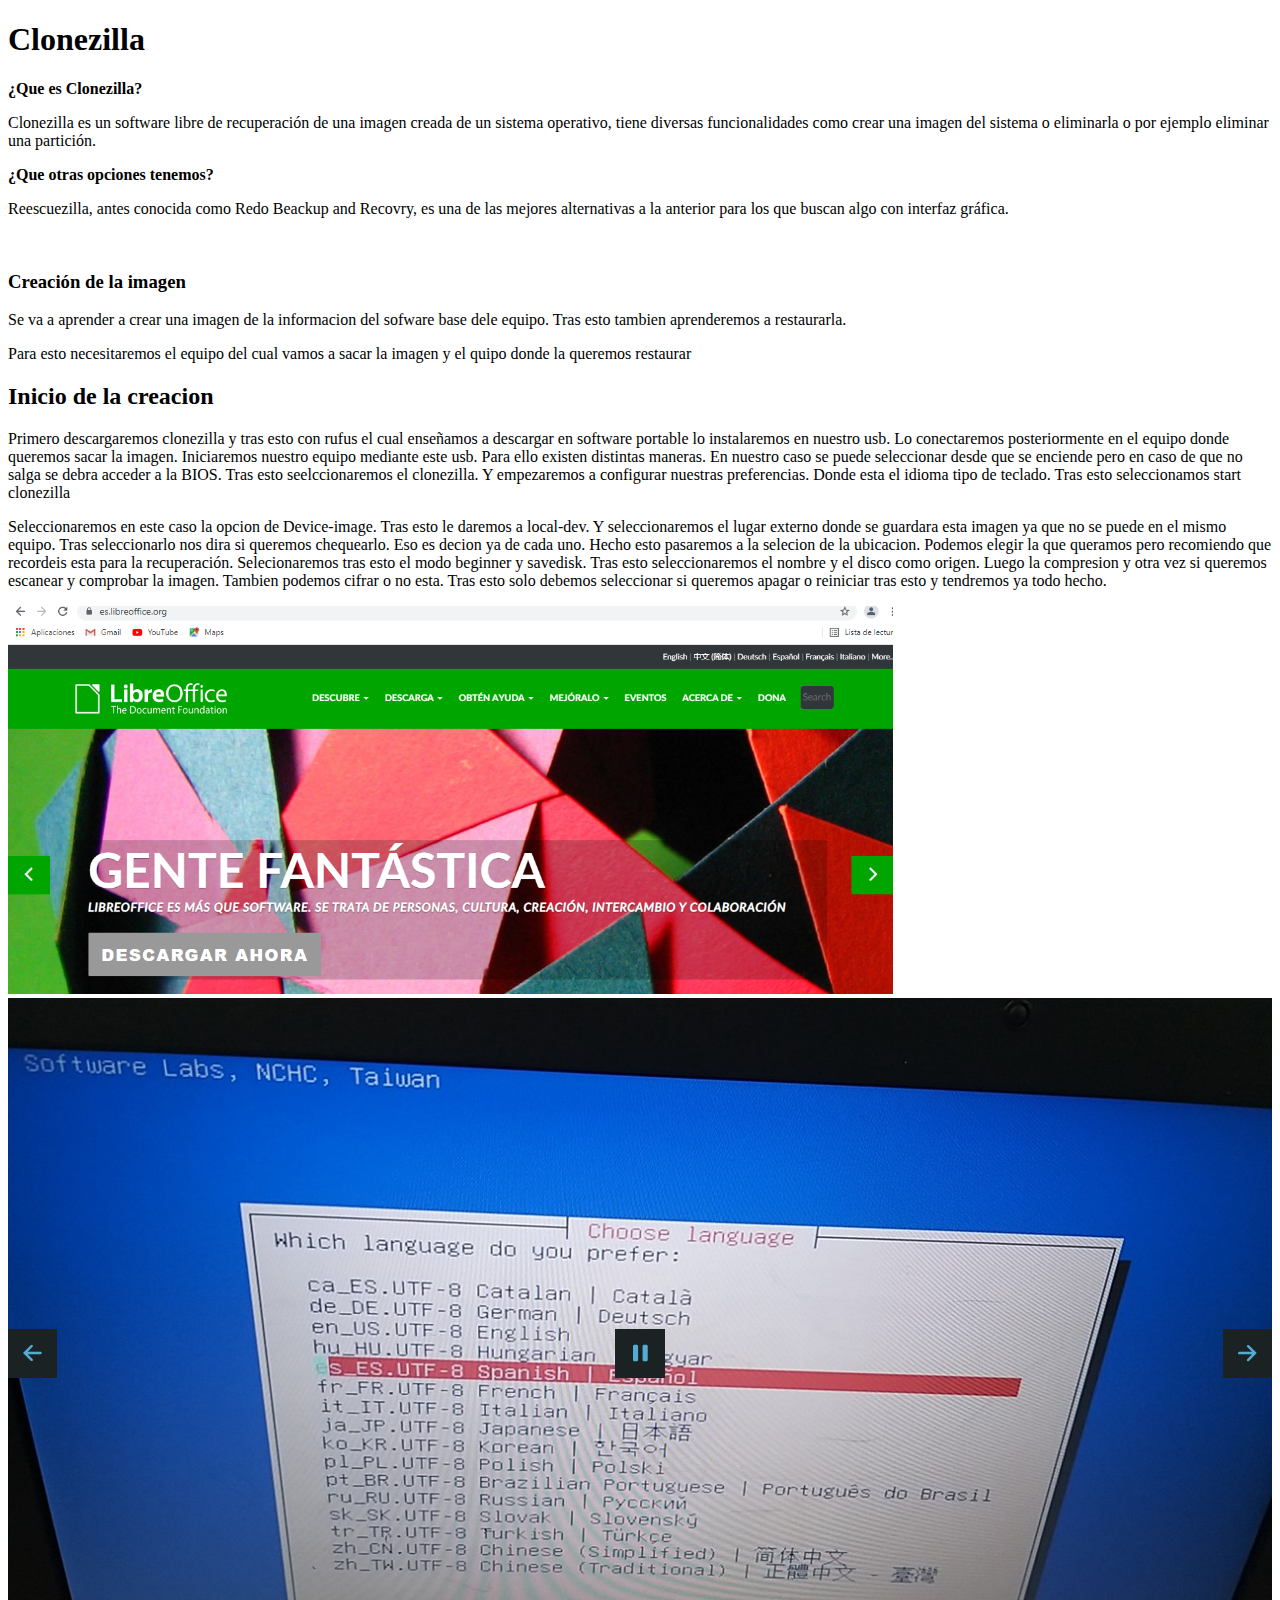
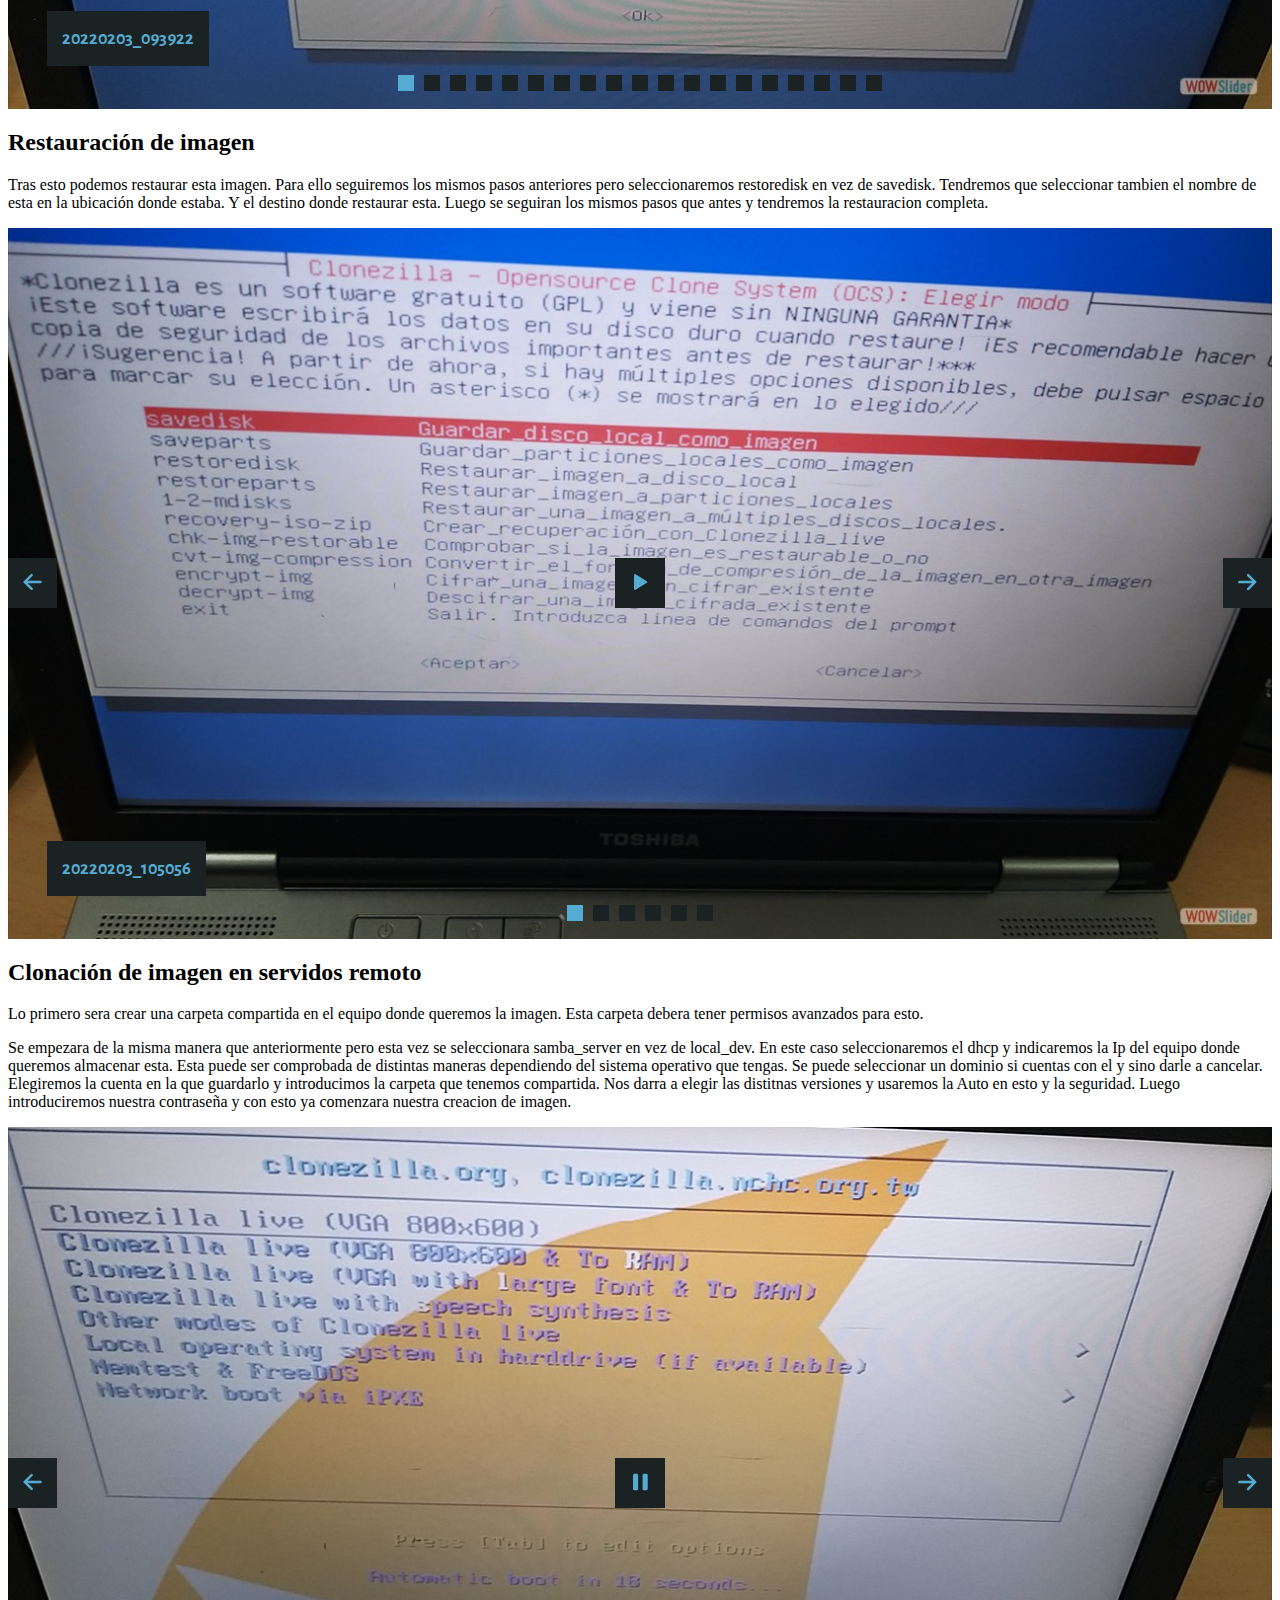
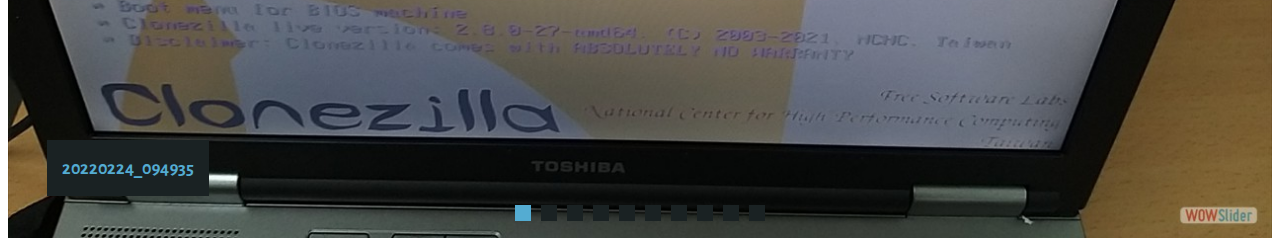
==== pages/clonezilla.html @ a25517dc "Add files via upload" ====
<!DOCTYPE html>
<html lang="es">
<head>
<meta charset="utf-8">
<meta name="viewport" content="width=device-width, initial-scale=1">

	<!-- Start WOWSlider.com HEAD section --> <!-- add to the <head> of your page -->
	<link rel="stylesheet" type="text/css" href="engine0/style.css" />
	<script type="text/javascript" src="engine0/jquery.js"></script>
	<!-- End WOWSlider.com HEAD section -->
	<!-- Start WOWSlider.com HEAD section --> <!-- add to the <head> of your page -->
	<link rel="stylesheet" type="text/css" href="engine1/style.css" />
	<!--script type="text/javascript" src="engine1/jquery.js"></script-->
	<!-- End WOWSlider.com HEAD section -->
	<!-- Start WOWSlider.com HEAD section --> <!-- add to the <head> of your page -->
	<link rel="stylesheet" type="text/css" href="engine2/style.css" />
	<!--script type="text/javascript" src="engine2/jquery.js"></script-->
	<!-- End WOWSlider.com HEAD section --></head>
<body>
   <h1>Clonezilla</h1>
    <p><b>¿Que es Clonezilla?</b></p>
    <p>Clonezilla es un software libre de recuperación de una imagen creada de un sistema operativo, tiene diversas funcionalidades como crear una imagen del sistema o eliminarla o por ejemplo eliminar una partición.</p>
    <p><b>¿Que otras opciones tenemos?</b></p>
    <p>Reescuezilla, antes conocida como Redo Beackup and Recovry, es una de las mejores alternativas a la anterior para los que buscan algo con interfaz gráfica.</p>
    <br>
    <h3>Creación de la imagen</h3>
   <p>Se va a aprender a crear una imagen de la informacion del sofware base dele equipo. Tras esto tambien aprenderemos a restaurarla.</p>
   <p>Para esto necesitaremos el equipo del cual vamos a sacar la imagen y el quipo donde la queremos restaurar</p>
   <h2>Inicio de la creacion</h2>
   <p>Primero descargaremos clonezilla y tras esto con rufus el cual enseñamos a descargar en software portable lo instalaremos en nuestro usb. Lo conectaremos posteriormente en el equipo donde queremos sacar la imagen. Iniciaremos nuestro equipo mediante este usb. Para ello existen distintas maneras. En nuestro caso se puede seleccionar desde que se enciende pero en caso de que no salga se debra acceder a la BIOS. Tras esto seelccionaremos el clonezilla. Y empezaremos a configurar nuestras preferencias. Donde esta el idioma tipo de teclado. Tras esto seleccionamos start clonezilla</p>
   <p>Seleccionaremos en este caso la opcion de Device-image. Tras esto le daremos a local-dev. Y seleccionaremos el lugar externo donde se guardara esta imagen ya que no se puede en el mismo equipo. Tras seleccionarlo nos dira si queremos chequearlo. Eso es decion ya de cada uno. Hecho esto pasaremos a la selecion de la ubicacion. Podemos elegir la que queramos pero recomiendo que recordeis esta para la recuperación. Selecionaremos tras esto el modo beginner y savedisk. Tras esto seleccionaremos el nombre y el disco como origen. Luego la compresion y otra vez si queremos escanear y comprobar la imagen. Tambien podemos cifrar o no esta. Tras esto solo debemos seleccionar si queremos apagar o reiniciar tras esto y tendremos ya todo hecho.</p>
    <img src="Fotos/ofi1.png"  width="70%">
    
	<!-- Start WOWSlider.com BODY section --> <!-- add to the <body> of your page -->
	<div id="wowslider-container0">
	<div class="ws_images"><ul>
		<li><img src="data0/images/20220203_093922.jpg" alt="20220203_093922" title="20220203_093922" id="wows0_0"/></li>
		<li><img src="data0/images/20220203_093942.jpg" alt="20220203_093942" title="20220203_093942" id="wows0_1"/></li>
		<li><img src="data0/images/20220203_093953.jpg" alt="20220203_093953" title="20220203_093953" id="wows0_2"/></li>
		<li><img src="data0/images/20220203_094029.jpg" alt="20220203_094029" title="20220203_094029" id="wows0_3"/></li>
		<li><img src="data0/images/20220203_094128.jpg" alt="20220203_094128" title="20220203_094128" id="wows0_4"/></li>
		<li><img src="data0/images/20220203_094149.jpg" alt="20220203_094149" title="20220203_094149" id="wows0_5"/></li>
		<li><img src="data0/images/20220203_094320.jpg" alt="20220203_094320" title="20220203_094320" id="wows0_6"/></li>
		<li><img src="data0/images/20220203_094944.jpg" alt="20220203_094944" title="20220203_094944" id="wows0_7"/></li>
		<li><img src="data0/images/20220203_095026.jpg" alt="20220203_095026" title="20220203_095026" id="wows0_8"/></li>
		<li><img src="data0/images/20220203_095405.jpg" alt="20220203_095405" title="20220203_095405" id="wows0_9"/></li>
		<li><img src="data0/images/20220203_100213.jpg" alt="20220203_100213" title="20220203_100213" id="wows0_10"/></li>
		<li><img src="data0/images/20220203_100322.jpg" alt="20220203_100322" title="20220203_100322" id="wows0_11"/></li>
		<li><img src="data0/images/20220203_100407.jpg" alt="20220203_100407" title="20220203_100407" id="wows0_12"/></li>
		<li><img src="data0/images/20220203_100430.jpg" alt="20220203_100430" title="20220203_100430" id="wows0_13"/></li>
		<li><img src="data0/images/20220203_101002.jpg" alt="20220203_101002" title="20220203_101002" id="wows0_14"/></li>
		<li><img src="data0/images/20220203_101057.jpg" alt="20220203_101057" title="20220203_101057" id="wows0_15"/></li>
		<li><img src="data0/images/20220203_1011340.jpg" alt="20220203_101134(0)" title="20220203_101134(0)" id="wows0_16"/></li>
		<li><a href="http://wowslider.net"><img src="data0/images/20220203_101150.jpg" alt="image slider" title="20220203_101150" id="wows0_17"/></a></li>
		<li><img src="data0/images/20220203_101935.jpg" alt="20220203_101935" title="20220203_101935" id="wows0_18"/></li>
	</ul></div>
	<div class="ws_bullets"><div>
		<a href="#" title="20220203_093922"><span><img src="data0/tooltips/20220203_093922.jpg" alt="20220203_093922"/>1</span></a>
		<a href="#" title="20220203_093942"><span><img src="data0/tooltips/20220203_093942.jpg" alt="20220203_093942"/>2</span></a>
		<a href="#" title="20220203_093953"><span><img src="data0/tooltips/20220203_093953.jpg" alt="20220203_093953"/>3</span></a>
		<a href="#" title="20220203_094029"><span><img src="data0/tooltips/20220203_094029.jpg" alt="20220203_094029"/>4</span></a>
		<a href="#" title="20220203_094128"><span><img src="data0/tooltips/20220203_094128.jpg" alt="20220203_094128"/>5</span></a>
		<a href="#" title="20220203_094149"><span><img src="data0/tooltips/20220203_094149.jpg" alt="20220203_094149"/>6</span></a>
		<a href="#" title="20220203_094320"><span><img src="data0/tooltips/20220203_094320.jpg" alt="20220203_094320"/>7</span></a>
		<a href="#" title="20220203_094944"><span><img src="data0/tooltips/20220203_094944.jpg" alt="20220203_094944"/>8</span></a>
		<a href="#" title="20220203_095026"><span><img src="data0/tooltips/20220203_095026.jpg" alt="20220203_095026"/>9</span></a>
		<a href="#" title="20220203_095405"><span><img src="data0/tooltips/20220203_095405.jpg" alt="20220203_095405"/>10</span></a>
		<a href="#" title="20220203_100213"><span><img src="data0/tooltips/20220203_100213.jpg" alt="20220203_100213"/>11</span></a>
		<a href="#" title="20220203_100322"><span><img src="data0/tooltips/20220203_100322.jpg" alt="20220203_100322"/>12</span></a>
		<a href="#" title="20220203_100407"><span><img src="data0/tooltips/20220203_100407.jpg" alt="20220203_100407"/>13</span></a>
		<a href="#" title="20220203_100430"><span><img src="data0/tooltips/20220203_100430.jpg" alt="20220203_100430"/>14</span></a>
		<a href="#" title="20220203_101002"><span><img src="data0/tooltips/20220203_101002.jpg" alt="20220203_101002"/>15</span></a>
		<a href="#" title="20220203_101057"><span><img src="data0/tooltips/20220203_101057.jpg" alt="20220203_101057"/>16</span></a>
		<a href="#" title="20220203_101134(0)"><span><img src="data0/tooltips/20220203_1011340.jpg" alt="20220203_101134(0)"/>17</span></a>
		<a href="#" title="20220203_101150"><span><img src="data0/tooltips/20220203_101150.jpg" alt="20220203_101150"/>18</span></a>
		<a href="#" title="20220203_101935"><span><img src="data0/tooltips/20220203_101935.jpg" alt="20220203_101935"/>19</span></a>
	</div></div><div class="ws_script" style="position:absolute;left:-99%"><a href="http://wowslider.net">slideshow html code</a> by WOWSlider.com v9.0</div>
	<div class="ws_shadow"></div>
	</div>	
	<script type="text/javascript" src="engine0/wowslider.js"></script>
	<script type="text/javascript" src="engine0/script.js"></script>
	<!-- End WOWSlider.com BODY section --><h2>Restauración de imagen</h2>
    <p>Tras esto podemos restaurar esta imagen. Para ello seguiremos los mismos pasos anteriores pero seleccionaremos restoredisk en vez de savedisk. Tendremos que seleccionar tambien el nombre de esta en la ubicación donde estaba. Y el destino donde restaurar esta. Luego se seguiran los mismos pasos que antes y tendremos la restauracion completa.</p>
    
    
	<!-- Start WOWSlider.com BODY section --> <!-- add to the <body> of your page -->
	<div id="wowslider-container1">
	<div class="ws_images"><ul>
		<li><img src="data1/images/20220203_105056.jpg" alt="20220203_105056" title="20220203_105056" id="wows1_0"/></li>
		<li><img src="data1/images/20220203_105119.jpg" alt="20220203_105119" title="20220203_105119" id="wows1_1"/></li>
		<li><img src="data1/images/20220203_105136.jpg" alt="20220203_105136" title="20220203_105136" id="wows1_2"/></li>
		<li><img src="data1/images/20220203_105202.jpg" alt="20220203_105202" title="20220203_105202" id="wows1_3"/></li>
		<li><a href="http://wowslider.net"><img src="data1/images/20220203_105210.jpg" alt="html5 slider" title="20220203_105210" id="wows1_4"/></a></li>
		<li><img src="data1/images/20220203_104956.jpg" alt="20220203_104956" title="20220203_104956" id="wows1_5"/></li>
	</ul></div>
	<div class="ws_bullets"><div>
		<a href="#wows1_0" title="20220203_105056"><span><img src="data1/tooltips/20220203_105056.jpg" alt="20220203_105056"/>1</span></a>
		<a href="#wows1_1" title="20220203_105119"><span><img src="data1/tooltips/20220203_105119.jpg" alt="20220203_105119"/>2</span></a>
		<a href="#wows1_2" title="20220203_105136"><span><img src="data1/tooltips/20220203_105136.jpg" alt="20220203_105136"/>3</span></a>
		<a href="#wows1_3" title="20220203_105202"><span><img src="data1/tooltips/20220203_105202.jpg" alt="20220203_105202"/>4</span></a>
		<a href="#wows1_4" title="20220203_105210"><span><img src="data1/tooltips/20220203_105210.jpg" alt="20220203_105210"/>5</span></a>
		<a href="#wows1_5" title="20220203_104956"><span><img src="data1/tooltips/20220203_104956.jpg" alt="20220203_104956"/>6</span></a>
	</div></div><div class="ws_script" style="position:absolute;left:-99%"><a href="http://wowslider.net">slideshow html code</a> by WOWSlider.com v9.0</div>
	<div class="ws_shadow"></div>
	</div>	
	<script type="text/javascript" src="engine1/wowslider.js"></script>
	<script type="text/javascript" src="engine1/script.js"></script>
	<!-- End WOWSlider.com BODY section --><h2>Clonación de imagen en servidos remoto</h2>
    <p>Lo primero sera crear una carpeta compartida en el equipo donde queremos la imagen. Esta carpeta debera tener permisos avanzados para esto.</p>
    <p>Se empezara de la misma manera que anteriormente pero esta vez se seleccionara samba_server en vez de local_dev. En este caso seleccionaremos el dhcp y indicaremos la Ip del equipo donde queremos almacenar esta. Esta puede ser comprobada de distintas maneras dependiendo del sistema operativo que tengas. Se puede seleccionar un dominio si cuentas con el y sino darle a cancelar. Elegiremos la cuenta en la que guardarlo y introducimos la carpeta que tenemos compartida. Nos darra a elegir las distitnas versiones y usaremos la Auto en esto y la seguridad. Luego introduciremos nuestra contraseña y con esto ya comenzara nuestra creacion de imagen.</p>
     





  
	<!-- Start WOWSlider.com BODY section --> <!-- add to the <body> of your page -->
	<div id="wowslider-container2">
	<div class="ws_images"><ul>
		<li><img src="data2/images/20220224_094935.jpg" alt="20220224_094935" title="20220224_094935" id="wows2_0"/></li>
		<li><img src="data2/images/20220224_095104.jpg" alt="20220224_095104" title="20220224_095104" id="wows2_1"/></li>
		<li><img src="data2/images/20220224_095133.jpg" alt="20220224_095133" title="20220224_095133" id="wows2_2"/></li>
		<li><img src="data2/images/20220224_095156.jpg" alt="20220224_095156" title="20220224_095156" id="wows2_3"/></li>
		<li><img src="data2/images/20220224_095405.jpg" alt="20220224_095405" title="20220224_095405" id="wows2_4"/></li>
		<li><img src="data2/images/20220224_100052.jpg" alt="20220224_100052" title="20220224_100052" id="wows2_5"/></li>
		<li><img src="data2/images/20220224_100058.jpg" alt="20220224_100058" title="20220224_100058" id="wows2_6"/></li>
		<li><img src="data2/images/20220224_100134.jpg" alt="20220224_100134" title="20220224_100134" id="wows2_7"/></li>
		<li><a href="http://wowslider.net"><img src="data2/images/20220224_100144.jpg" alt="jquery image slider" title="20220224_100144" id="wows2_8"/></a></li>
		<li><img src="data2/images/20220224_100219.jpg" alt="20220224_100219" title="20220224_100219" id="wows2_9"/></li>
	</ul></div>
	<div class="ws_bullets"><div>
		<a href="#" title="20220224_094935"><span><img src="data2/tooltips/20220224_094935.jpg" alt="20220224_094935"/>1</span></a>
		<a href="#" title="20220224_095104"><span><img src="data2/tooltips/20220224_095104.jpg" alt="20220224_095104"/>2</span></a>
		<a href="#" title="20220224_095133"><span><img src="data2/tooltips/20220224_095133.jpg" alt="20220224_095133"/>3</span></a>
		<a href="#" title="20220224_095156"><span><img src="data2/tooltips/20220224_095156.jpg" alt="20220224_095156"/>4</span></a>
		<a href="#" title="20220224_095405"><span><img src="data2/tooltips/20220224_095405.jpg" alt="20220224_095405"/>5</span></a>
		<a href="#" title="20220224_100052"><span><img src="data2/tooltips/20220224_100052.jpg" alt="20220224_100052"/>6</span></a>
		<a href="#" title="20220224_100058"><span><img src="data2/tooltips/20220224_100058.jpg" alt="20220224_100058"/>7</span></a>
		<a href="#" title="20220224_100134"><span><img src="data2/tooltips/20220224_100134.jpg" alt="20220224_100134"/>8</span></a>
		<a href="#" title="20220224_100144"><span><img src="data2/tooltips/20220224_100144.jpg" alt="20220224_100144"/>9</span></a>
		<a href="#" title="20220224_100219"><span><img src="data2/tooltips/20220224_100219.jpg" alt="20220224_100219"/>10</span></a>
	</div></div><div class="ws_script" style="position:absolute;left:-99%"><a href="http://wowslider.net">slideshow html code</a> by WOWSlider.com v9.0</div>
	<div class="ws_shadow"></div>
	</div>	
	<script type="text/javascript" src="engine2/wowslider.js"></script>
	<script type="text/javascript" src="engine2/script.js"></script>
	<!-- End WOWSlider.com BODY section --></article>
</section>

</body>
</html>
---- pages/engine0/style.css ----
/*
 *	generated by WOW Slider 9.0
 *	template Convex
 */
@import url(https://fonts.googleapis.com/css?family=Gurajada&subset=latin,telugu);
@font-face {
  font-family: 'ws-ctrl-convex';
  src: url('ws-ctrl-convex.eot');
  src: url('ws-ctrl-convex.eot#iefix') format('embedded-opentype'),
       url('ws-ctrl-convex.svg#ws-ctrl-convex') format('svg');
  font-weight: normal;
  font-style: normal;
}
@font-face {
  font-family: 'ws-ctrl-convex';
  src: url('[data-uri]') format('woff'),
       url('[data-uri]') format('truetype');
}
#wowslider-container0 { 
	display: table;
	zoom: 1; 
	position: relative;
	width: 100%;
	max-width: 1280px;
	max-height:720px;
	margin:0px auto 0px;
	z-index:90;
	text-align:left; /* reset align=center */
	font-size: 10px;
	text-shadow: none; /* fix some user styles */

	/* reset box-sizing (to boostrap friendly) */
	-webkit-box-sizing: content-box;
	-moz-box-sizing: content-box;
	box-sizing: content-box; 
}
* html #wowslider-container0{ width:1280px }
#wowslider-container0 .ws_images ul{
	position:relative;
	width: 10000%; 
	height:100%;
	left:0;
	list-style:none;
	margin:0;
	padding:0;
	border-spacing:0;
	overflow: visible;
	/*table-layout:fixed;*/
}
#wowslider-container0 .ws_images ul li{
	position: relative;
	width:1%;
	height:100%;
	line-height:0; /*opera*/
	overflow: hidden;
	float:left;
	/*font-size:0;*/
	padding:0 0 0 0 !important;
	margin:0 0 0 0 !important;
}

#wowslider-container0 .ws_images{
	position: relative;
	left:0;
	top:0;
	height:100%;
	max-height:720px;
	max-width: 1280px;
	vertical-align: top;
	border:none;
	overflow: hidden;
}
#wowslider-container0 .ws_images ul a{
	width:100%;
	height:100%;
	max-height:720px;
	display:block;
	color:transparent;
}
#wowslider-container0 img{
	max-width: none !important;
}
#wowslider-container0 .ws_images .ws_list img,
#wowslider-container0 .ws_images > div > img{
	width:100%;
	border:none 0;
	max-width: none;
	padding:0;
	margin:0;
}
#wowslider-container0 .ws_images > div > img {
	max-height:720px;
}

#wowslider-container0 .ws_images iframe {
	position: absolute;
	z-index: -1;
}

#wowslider-container0 .ws-title > div {
	display: inline-block !important;
}

#wowslider-container0 a{ 
	text-decoration: none; 
	outline: none; 
	border: none; 
}

#wowslider-container0  .ws_bullets { 
	float: left;
	position:absolute;
	z-index:70;
}
#wowslider-container0  .ws_bullets div{
	position:relative;
	float:left;
	font-size: 0px;
}
/* compatibility with Joomla styles */
#wowslider-container0  .ws_bullets a {
	line-height: 0;
}

#wowslider-container0  .ws_script{
	display:none;
}
#wowslider-container0 sound, 
#wowslider-container0 object{
	position:absolute;
}

/* prevent some of users reset styles */
#wowslider-container0 .ws_effect {
	position: static;
	width: 100%;
	height: 100%;
}

#wowslider-container0 .ws_photoItem {
	border: 2em solid #fff;
	margin-left: -2em;
	margin-top: -2em;
}
#wowslider-container0 .ws_cube_side {
	background: #A6A5A9;
}


#wowslider-container0.ws_gestures {
	cursor: -webkit-grab;
	cursor: -moz-grab;
	cursor: url("[data-uri]"), move;
}
#wowslider-container0.ws_gestures.ws_grabbing {
	cursor: -webkit-grabbing;
	cursor: -moz-grabbing;
	cursor: url("[data-uri]"), move;
}

/* hide controls when video start play */
#wowslider-container0.ws_video_playing .ws_bullets,
#wowslider-container0.ws_video_playing .ws_fullscreen,
#wowslider-container0.ws_video_playing .ws_next,
#wowslider-container0.ws_video_playing .ws_prev {
	display: none;
}


/* youtube/vimeo buttons */
#wowslider-container0 .ws_video_btn {
	position: absolute;
	display: none;
	cursor: pointer;
	top: 0;
	left: 0;
	width: 100%;
	height: 100%;
	z-index: 55;
}
#wowslider-container0 .ws_video_btn.ws_youtube,
#wowslider-container0 .ws_video_btn.ws_vimeo {
	display: block;
}
#wowslider-container0 .ws_video_btn div {
	position: absolute;
	background-image: url(./playvideo.png);
	background-size: 200%;
	top: 50%;
	left: 50%;
	width: 7em;
	height: 5em;
	margin-left: -3.5em;
	margin-top: -2.5em;
}
#wowslider-container0 .ws_video_btn.ws_youtube div {
	background-position: 0 0;
}
#wowslider-container0 .ws_video_btn.ws_youtube:hover div {
	background-position: 100% 0;
}
#wowslider-container0 .ws_video_btn.ws_vimeo div {
	background-position: 0 100%;
}
#wowslider-container0 .ws_video_btn.ws_vimeo:hover div {
	background-position: 100% 100%;
}

#wowslider-container0 .ws_playpause.ws_hide {
	display: none !important;
}
/* bullets */
#wowslider-container0  .ws_bullets { 
	padding: 0px; 
}
#wowslider-container0 .ws_bullets a { 
	position:relative;
	display: inline-block;
	width: 0;
	margin: 3px 5px;
	padding: 8px;	

	-webkit-perspective: 80px;
	perspective: 80px;
} 
#wowslider-container0 .ws_bullets a > span {
	position:absolute;
	display: block;
	top:0;
	right: 0;
	height:100%;
	width:100%;
	-webkit-transform-style: preserve-3d;
	transform-style: preserve-3d;

	-webkit-transition: -webkit-transform 0.5s ease;
  	transition: -webkit-transform 0.5s ease, transform 0.5s ease;
}

#wowslider-container0 .ws_bullets a > span:before,
#wowslider-container0 .ws_bullets a > span:after {
	content: '';
	display: block;
	height:100%;
	background: #54ACD2;

  	-webkit-transform: rotateX(-90deg) translateZ(-8px) translateY(8px);
  	transform: rotateX(-90deg) translateZ(-8px) translateY(8px);
}
#wowslider-container0 .ws_bullets a > span:after {
	position: absolute;
	top: 0;
	left: 0;
	width: 100%;
	height: 100%;
  	background: #1A2223;
  	-webkit-transform: rotateX(0deg);
  	transform: rotateX(0deg);
}

#wowslider-container0 .ws_bullets a.ws_overbull > span,
#wowslider-container0 .ws_bullets a.ws_selbull > span {
    -webkit-transform: rotateX(-90deg) translateZ(8px) translateY(8px);
    transform: rotateX(-90deg) translateZ(8px) translateY(8px);
}




/* play/pause, arrows */
#wowslider-container0 a.ws_next,
#wowslider-container0 a.ws_prev,
#wowslider-container0 .ws_playpause {
	position:absolute;
	font: 2em "ws-ctrl-convex";
	width: 2.5em;
	height: 2.5em;
	top:50%;
	
	margin-top: -1.25em;
	color: #ffffff;
	z-index: 100;

	-webkit-perspective: 20em;
	perspective: 20em;
}
#wowslider-container0 a.ws_next {
	right: 0;
}
#wowslider-container0 a.ws_prev {
	left: 0;
}
#wowslider-container0 .ws_playpause {
	left:50%;
	margin-left:-1.25em;
}

#wowslider-container0 a.ws_next > span,
#wowslider-container0 a.ws_prev > span,
#wowslider-container0 .ws_playpause > span,
#wowslider-container0 .ws_bullets a > span {
	display: block;
	-webkit-transform-style: preserve-3d;
	transform-style: preserve-3d;

	-webkit-transition: -webkit-transform 0.5s ease;
  	transition: -webkit-transform 0.5s ease, transform 0.5s ease;
}


#wowslider-container0 a.ws_next > span:before,
#wowslider-container0 a.ws_prev > span:before,
#wowslider-container0 .ws_playpause > span:before,
#wowslider-container0 a.ws_next > span:after,
#wowslider-container0 a.ws_prev > span:after,
#wowslider-container0 .ws_playpause > span:after {
	display: block;
	text-align: center;
	line-height: 2.5em;
	height:100%;
	background: #54ACD2;
	color: #1A2223;

  	-webkit-transform: rotateX(-90deg) translateZ(-1.25em) translateY(1.25em);
  	transform: rotateX(-90deg) translateZ(-1.25em) translateY(1.25em);
}
#wowslider-container0 .ws_play > span:before,
#wowslider-container0 .ws_play > span:after{
	content:"\e800";
}
#wowslider-container0 .ws_pause > span:before,
#wowslider-container0 .ws_pause > span:after{
	content:"\e801";
}
#wowslider-container0 a.ws_next > span:before,
#wowslider-container0 a.ws_next > span:after {
	content:'\e803';
}
#wowslider-container0 a.ws_prev > span:before,
#wowslider-container0 a.ws_prev > span:after {
	content:'\e802';
}

#wowslider-container0 a.ws_next > span:after,
#wowslider-container0 a.ws_prev > span:after,
#wowslider-container0 .ws_playpause > span:after {
	position: absolute;
	top: 0;
	left: 0;
	width: 100%;
	height: 100%;
  	-webkit-transform: rotateX(0deg);
  	transform: rotateX(0deg);
  	background: #1A2223;
	color: #54ACD2;
}

#wowslider-container0 a.ws_next:hover > span,
#wowslider-container0 a.ws_prev:hover > span,
#wowslider-container0 .ws_playpause:hover > span {
    -webkit-transform: rotateX(-90deg) translateZ(1.25em) translateY(1.25em);
    transform: rotateX(-90deg) translateZ(1.25em) translateY(1.25em);
}/* bottom center */
#wowslider-container0  .ws_bullets {
	bottom:1.5em;
	left:50%;
}
#wowslider-container0  .ws_bullets div{
	left:-50%;
}#wowslider-container0 .ws-title{
	font: 1.3em 'Gurajada', serif;
	position: absolute;
	left: 2em;
	margin-right:10em;
	z-index: 50;

	color:#fff;
	padding: 1em;
	bottom: 30px;
	top: auto;
	opacity: 1;
}
#wowslider-container0 .ws-title div,#wowslider-container0 .ws-title span{
	display:inline-block;
	padding: 0.1em 0.6em;
	background-color: #1A2223;
	color: #54ACD2;
}
#wowslider-container0 .ws-title div{
	display:block;
	margin-top:0.5em;
	font-size: 1.3em;
}
#wowslider-container0 .ws-title span{
	text-transform: uppercase;	
	font-size: 2em;
}#wowslider-container0 .ws_images > ul{
	animation: wsBasic 76s infinite;
	-moz-animation: wsBasic 76s infinite;
	-webkit-animation: wsBasic 76s infinite;
}
@keyframes wsBasic{0%{left:-0%} 2.63%{left:-0%} 5.26%{left:-100%} 7.89%{left:-100%} 10.53%{left:-200%} 13.16%{left:-200%} 15.79%{left:-300%} 18.42%{left:-300%} 21.05%{left:-400%} 23.68%{left:-400%} 26.32%{left:-500%} 28.95%{left:-500%} 31.58%{left:-600%} 34.21%{left:-600%} 36.84%{left:-700%} 39.47%{left:-700%} 42.11%{left:-800%} 44.74%{left:-800%} 47.37%{left:-900%} 50%{left:-900%} 52.63%{left:-1000%} 55.26%{left:-1000%} 57.89%{left:-1100%} 60.53%{left:-1100%} 63.16%{left:-1200%} 65.79%{left:-1200%} 68.42%{left:-1300%} 71.05%{left:-1300%} 73.68%{left:-1400%} 76.32%{left:-1400%} 78.95%{left:-1500%} 81.58%{left:-1500%} 84.21%{left:-1600%} 86.84%{left:-1600%} 89.47%{left:-1700%} 92.11%{left:-1700%} 94.74%{left:-1800%} 97.37%{left:-1800%} }
@-moz-keyframes wsBasic{0%{left:-0%} 2.63%{left:-0%} 5.26%{left:-100%} 7.89%{left:-100%} 10.53%{left:-200%} 13.16%{left:-200%} 15.79%{left:-300%} 18.42%{left:-300%} 21.05%{left:-400%} 23.68%{left:-400%} 26.32%{left:-500%} 28.95%{left:-500%} 31.58%{left:-600%} 34.21%{left:-600%} 36.84%{left:-700%} 39.47%{left:-700%} 42.11%{left:-800%} 44.74%{left:-800%} 47.37%{left:-900%} 50%{left:-900%} 52.63%{left:-1000%} 55.26%{left:-1000%} 57.89%{left:-1100%} 60.53%{left:-1100%} 63.16%{left:-1200%} 65.79%{left:-1200%} 68.42%{left:-1300%} 71.05%{left:-1300%} 73.68%{left:-1400%} 76.32%{left:-1400%} 78.95%{left:-1500%} 81.58%{left:-1500%} 84.21%{left:-1600%} 86.84%{left:-1600%} 89.47%{left:-1700%} 92.11%{left:-1700%} 94.74%{left:-1800%} 97.37%{left:-1800%} }
@-webkit-keyframes wsBasic{0%{left:-0%} 2.63%{left:-0%} 5.26%{left:-100%} 7.89%{left:-100%} 10.53%{left:-200%} 13.16%{left:-200%} 15.79%{left:-300%} 18.42%{left:-300%} 21.05%{left:-400%} 23.68%{left:-400%} 26.32%{left:-500%} 28.95%{left:-500%} 31.58%{left:-600%} 34.21%{left:-600%} 36.84%{left:-700%} 39.47%{left:-700%} 42.11%{left:-800%} 44.74%{left:-800%} 47.37%{left:-900%} 50%{left:-900%} 52.63%{left:-1000%} 55.26%{left:-1000%} 57.89%{left:-1100%} 60.53%{left:-1100%} 63.16%{left:-1200%} 65.79%{left:-1200%} 68.42%{left:-1300%} 71.05%{left:-1300%} 73.68%{left:-1400%} 76.32%{left:-1400%} 78.95%{left:-1500%} 81.58%{left:-1500%} 84.21%{left:-1600%} 86.84%{left:-1600%} 89.47%{left:-1700%} 92.11%{left:-1700%} 94.74%{left:-1800%} 97.37%{left:-1800%} }

#wowslider-container0 .ws_bullets  a img{
	position:absolute;
	display:block;
	text-indent:0;
	bottom:15px;
	left:-43px;
	visibility:hidden;
	max-width:none;
}
#wowslider-container0 .ws_bullets a:hover img{
	visibility:visible;
}

#wowslider-container0 .ws_bulframe div div{
	height:48px;
	overflow:visible;
	position:relative;
}
#wowslider-container0 .ws_bulframe div {
	left:0;
	overflow:hidden;
	position:relative;
	width:85px;
}
#wowslider-container0  .ws_bullets .ws_bulframe{
	position:absolute;
	display:none;
	bottom:25px;
	margin-left:8px;
	cursor:pointer;

	/* fixed bulframe hidding in Chrome */
	-webkit-transform: translateZ(0);
	-ms-transform: translateZ(0);
	-o-transform: translateZ(0);
	transform: translateZ(0);
}#wowslider-container0 .ws_bulframe div div{
	height: auto;
}

@media all and (max-width:760px) {
	#wowslider-container0 .ws_fullscreen {
		display: block;
	}
}
@media all and (max-width:400px){
	#wowslider-container0 .ws_controls,
	#wowslider-container0 .ws_bullets,
	#wowslider-container0 .ws_thumbs{
		display: none
	}
}
---- pages/engine1/style.css ----
/*
 *	generated by WOW Slider 9.0
 *	template Convex
 */
@import url(https://fonts.googleapis.com/css?family=Gurajada&subset=latin,telugu);
@font-face {
  font-family: 'ws-ctrl-convex';
  src: url('ws-ctrl-convex.eot');
  src: url('ws-ctrl-convex.eot#iefix') format('embedded-opentype'),
       url('ws-ctrl-convex.svg#ws-ctrl-convex') format('svg');
  font-weight: normal;
  font-style: normal;
}
@font-face {
  font-family: 'ws-ctrl-convex';
  src: url('[data-uri]') format('woff'),
       url('[data-uri]') format('truetype');
}
#wowslider-container1 { 
	display: table;
	zoom: 1; 
	position: relative;
	width: 100%;
	max-width: 1280px;
	max-height:720px;
	margin:0px auto 0px;
	z-index:90;
	text-align:left; /* reset align=center */
	font-size: 10px;
	text-shadow: none; /* fix some user styles */

	/* reset box-sizing (to boostrap friendly) */
	-webkit-box-sizing: content-box;
	-moz-box-sizing: content-box;
	box-sizing: content-box; 
}
* html #wowslider-container1{ width:1280px }
#wowslider-container1 .ws_images ul{
	position:relative;
	width: 10000%; 
	height:100%;
	left:0;
	list-style:none;
	margin:0;
	padding:0;
	border-spacing:0;
	overflow: visible;
	/*table-layout:fixed;*/
}
#wowslider-container1 .ws_images ul li{
	position: relative;
	width:1%;
	height:100%;
	line-height:0; /*opera*/
	overflow: hidden;
	float:left;
	/*font-size:0;*/
	padding:0 0 0 0 !important;
	margin:0 0 0 0 !important;
}

#wowslider-container1 .ws_images{
	position: relative;
	left:0;
	top:0;
	height:100%;
	max-height:720px;
	max-width: 1280px;
	vertical-align: top;
	border:none;
	overflow: hidden;
}
#wowslider-container1 .ws_images ul a{
	width:100%;
	height:100%;
	max-height:720px;
	display:block;
	color:transparent;
}
#wowslider-container1 img{
	max-width: none !important;
}
#wowslider-container1 .ws_images .ws_list img,
#wowslider-container1 .ws_images > div > img{
	width:100%;
	border:none 0;
	max-width: none;
	padding:0;
	margin:0;
}
#wowslider-container1 .ws_images > div > img {
	max-height:720px;
}

#wowslider-container1 .ws_images iframe {
	position: absolute;
	z-index: -1;
}

#wowslider-container1 .ws-title > div {
	display: inline-block !important;
}

#wowslider-container1 a{ 
	text-decoration: none; 
	outline: none; 
	border: none; 
}

#wowslider-container1  .ws_bullets { 
	float: left;
	position:absolute;
	z-index:70;
}
#wowslider-container1  .ws_bullets div{
	position:relative;
	float:left;
	font-size: 0px;
}
/* compatibility with Joomla styles */
#wowslider-container1  .ws_bullets a {
	line-height: 0;
}

#wowslider-container1  .ws_script{
	display:none;
}
#wowslider-container1 sound, 
#wowslider-container1 object{
	position:absolute;
}

/* prevent some of users reset styles */
#wowslider-container1 .ws_effect {
	position: static;
	width: 100%;
	height: 100%;
}

#wowslider-container1 .ws_photoItem {
	border: 2em solid #fff;
	margin-left: -2em;
	margin-top: -2em;
}
#wowslider-container1 .ws_cube_side {
	background: #A6A5A9;
}


#wowslider-container1.ws_gestures {
	cursor: -webkit-grab;
	cursor: -moz-grab;
	cursor: url("[data-uri]"), move;
}
#wowslider-container1.ws_gestures.ws_grabbing {
	cursor: -webkit-grabbing;
	cursor: -moz-grabbing;
	cursor: url("[data-uri]"), move;
}

/* hide controls when video start play */
#wowslider-container1.ws_video_playing .ws_bullets,
#wowslider-container1.ws_video_playing .ws_fullscreen,
#wowslider-container1.ws_video_playing .ws_next,
#wowslider-container1.ws_video_playing .ws_prev {
	display: none;
}


/* youtube/vimeo buttons */
#wowslider-container1 .ws_video_btn {
	position: absolute;
	display: none;
	cursor: pointer;
	top: 0;
	left: 0;
	width: 100%;
	height: 100%;
	z-index: 55;
}
#wowslider-container1 .ws_video_btn.ws_youtube,
#wowslider-container1 .ws_video_btn.ws_vimeo {
	display: block;
}
#wowslider-container1 .ws_video_btn div {
	position: absolute;
	background-image: url(./playvideo.png);
	background-size: 200%;
	top: 50%;
	left: 50%;
	width: 7em;
	height: 5em;
	margin-left: -3.5em;
	margin-top: -2.5em;
}
#wowslider-container1 .ws_video_btn.ws_youtube div {
	background-position: 0 0;
}
#wowslider-container1 .ws_video_btn.ws_youtube:hover div {
	background-position: 100% 0;
}
#wowslider-container1 .ws_video_btn.ws_vimeo div {
	background-position: 0 100%;
}
#wowslider-container1 .ws_video_btn.ws_vimeo:hover div {
	background-position: 100% 100%;
}

#wowslider-container1 .ws_playpause.ws_hide {
	display: none !important;
}
/* bullets */
#wowslider-container1  .ws_bullets { 
	padding: 0px; 
}
#wowslider-container1 .ws_bullets a { 
	position:relative;
	display: inline-block;
	width: 0;
	margin: 3px 5px;
	padding: 8px;	

	-webkit-perspective: 80px;
	perspective: 80px;
} 
#wowslider-container1 .ws_bullets a > span {
	position:absolute;
	display: block;
	top:0;
	right: 0;
	height:100%;
	width:100%;
	-webkit-transform-style: preserve-3d;
	transform-style: preserve-3d;

	-webkit-transition: -webkit-transform 0.5s ease;
  	transition: -webkit-transform 0.5s ease, transform 0.5s ease;
}

#wowslider-container1 .ws_bullets a > span:before,
#wowslider-container1 .ws_bullets a > span:after {
	content: '';
	display: block;
	height:100%;
	background: #54acd2;

  	-webkit-transform: rotateX(-90deg) translateZ(-8px) translateY(8px);
  	transform: rotateX(-90deg) translateZ(-8px) translateY(8px);
}
#wowslider-container1 .ws_bullets a > span:after {
	position: absolute;
	top: 0;
	left: 0;
	width: 100%;
	height: 100%;
  	background: #1A2223;
  	-webkit-transform: rotateX(0deg);
  	transform: rotateX(0deg);
}

#wowslider-container1 .ws_bullets a.ws_overbull > span,
#wowslider-container1 .ws_bullets a.ws_selbull > span {
    -webkit-transform: rotateX(-90deg) translateZ(8px) translateY(8px);
    transform: rotateX(-90deg) translateZ(8px) translateY(8px);
}




/* play/pause, arrows */
#wowslider-container1 a.ws_next,
#wowslider-container1 a.ws_prev,
#wowslider-container1 .ws_playpause {
	position:absolute;
	font: 2em "ws-ctrl-convex";
	width: 2.5em;
	height: 2.5em;
	top:50%;
	
	margin-top: -1.25em;
	color: #ffffff;
	z-index: 100;

	-webkit-perspective: 20em;
	perspective: 20em;
}
#wowslider-container1 a.ws_next {
	right: 0;
}
#wowslider-container1 a.ws_prev {
	left: 0;
}
#wowslider-container1 .ws_playpause {
	left:50%;
	margin-left:-1.25em;
}

#wowslider-container1 a.ws_next > span,
#wowslider-container1 a.ws_prev > span,
#wowslider-container1 .ws_playpause > span,
#wowslider-container1 .ws_bullets a > span {
	display: block;
	-webkit-transform-style: preserve-3d;
	transform-style: preserve-3d;

	-webkit-transition: -webkit-transform 0.5s ease;
  	transition: -webkit-transform 0.5s ease, transform 0.5s ease;
}


#wowslider-container1 a.ws_next > span:before,
#wowslider-container1 a.ws_prev > span:before,
#wowslider-container1 .ws_playpause > span:before,
#wowslider-container1 a.ws_next > span:after,
#wowslider-container1 a.ws_prev > span:after,
#wowslider-container1 .ws_playpause > span:after {
	display: block;
	text-align: center;
	line-height: 2.5em;
	height:100%;
	background: #54acd2;
	color: #1A2223;

  	-webkit-transform: rotateX(-90deg) translateZ(-1.25em) translateY(1.25em);
  	transform: rotateX(-90deg) translateZ(-1.25em) translateY(1.25em);
}
#wowslider-container1 .ws_play > span:before,
#wowslider-container1 .ws_play > span:after{
	content:"\e800";
}
#wowslider-container1 .ws_pause > span:before,
#wowslider-container1 .ws_pause > span:after{
	content:"\e801";
}
#wowslider-container1 a.ws_next > span:before,
#wowslider-container1 a.ws_next > span:after {
	content:'\e803';
}
#wowslider-container1 a.ws_prev > span:before,
#wowslider-container1 a.ws_prev > span:after {
	content:'\e802';
}

#wowslider-container1 a.ws_next > span:after,
#wowslider-container1 a.ws_prev > span:after,
#wowslider-container1 .ws_playpause > span:after {
	position: absolute;
	top: 0;
	left: 0;
	width: 100%;
	height: 100%;
  	-webkit-transform: rotateX(0deg);
  	transform: rotateX(0deg);
  	background: #1A2223;
	color: #54acd2;
}

#wowslider-container1 a.ws_next:hover > span,
#wowslider-container1 a.ws_prev:hover > span,
#wowslider-container1 .ws_playpause:hover > span {
    -webkit-transform: rotateX(-90deg) translateZ(1.25em) translateY(1.25em);
    transform: rotateX(-90deg) translateZ(1.25em) translateY(1.25em);
}/* bottom center */
#wowslider-container1  .ws_bullets {
	bottom:1.5em;
	left:50%;
}
#wowslider-container1  .ws_bullets div{
	left:-50%;
}#wowslider-container1 .ws-title{
	font: 1.3em 'Gurajada', serif;
	position: absolute;
	left: 2em;
	margin-right:10em;
	z-index: 50;

	color:#fff;
	padding: 1em;
	bottom: 30px;
	top: auto;
	opacity: 1;
}
#wowslider-container1 .ws-title div,#wowslider-container1 .ws-title span{
	display:inline-block;
	padding: 0.1em 0.6em;
	background-color: #1A2223;
	color: #54acd2;
}
#wowslider-container1 .ws-title div{
	display:block;
	margin-top:0.5em;
	font-size: 1.3em;
}
#wowslider-container1 .ws-title span{
	text-transform: uppercase;	
	font-size: 2em;
}#wowslider-container1 .ws_bullets  a img{
	position:absolute;
	display:block;
	text-indent:0;
	bottom:15px;
	left:-43px;
	visibility:hidden;
	max-width:none;
}
#wowslider-container1 .ws_bullets a:hover img{
	visibility:visible;
}

#wowslider-container1 .ws_bulframe div div{
	height:48px;
	overflow:visible;
	position:relative;
}
#wowslider-container1 .ws_bulframe div {
	left:0;
	overflow:hidden;
	position:relative;
	width:85px;
}
#wowslider-container1  .ws_bullets .ws_bulframe{
	position:absolute;
	display:none;
	bottom:25px;
	margin-left:8px;
	cursor:pointer;

	/* fixed bulframe hidding in Chrome */
	-webkit-transform: translateZ(0);
	-ms-transform: translateZ(0);
	-o-transform: translateZ(0);
	transform: translateZ(0);
}#wowslider-container1 .ws_bulframe div div{
	height: auto;
}

@media all and (max-width:760px) {
	#wowslider-container1 .ws_fullscreen {
		display: block;
	}
}
@media all and (max-width:400px){
	#wowslider-container1 .ws_controls,
	#wowslider-container1 .ws_bullets,
	#wowslider-container1 .ws_thumbs{
		display: none
	}
}
---- pages/engine2/style.css ----
/*
 *	generated by WOW Slider 9.0
 *	template Convex
 */
@import url(https://fonts.googleapis.com/css?family=Gurajada&subset=latin,telugu);
@font-face {
  font-family: 'ws-ctrl-convex';
  src: url('ws-ctrl-convex.eot');
  src: url('ws-ctrl-convex.eot#iefix') format('embedded-opentype'),
       url('ws-ctrl-convex.svg#ws-ctrl-convex') format('svg');
  font-weight: normal;
  font-style: normal;
}
@font-face {
  font-family: 'ws-ctrl-convex';
  src: url('[data-uri]') format('woff'),
       url('[data-uri]') format('truetype');
}
#wowslider-container2 { 
	display: table;
	zoom: 1; 
	position: relative;
	width: 100%;
	max-width: 1280px;
	max-height:720px;
	margin:0px auto 0px;
	z-index:90;
	text-align:left; /* reset align=center */
	font-size: 10px;
	text-shadow: none; /* fix some user styles */

	/* reset box-sizing (to boostrap friendly) */
	-webkit-box-sizing: content-box;
	-moz-box-sizing: content-box;
	box-sizing: content-box; 
}
* html #wowslider-container2{ width:1280px }
#wowslider-container2 .ws_images ul{
	position:relative;
	width: 10000%; 
	height:100%;
	left:0;
	list-style:none;
	margin:0;
	padding:0;
	border-spacing:0;
	overflow: visible;
	/*table-layout:fixed;*/
}
#wowslider-container2 .ws_images ul li{
	position: relative;
	width:1%;
	height:100%;
	line-height:0; /*opera*/
	overflow: hidden;
	float:left;
	/*font-size:0;*/
	padding:0 0 0 0 !important;
	margin:0 0 0 0 !important;
}

#wowslider-container2 .ws_images{
	position: relative;
	left:0;
	top:0;
	height:100%;
	max-height:720px;
	max-width: 1280px;
	vertical-align: top;
	border:none;
	overflow: hidden;
}
#wowslider-container2 .ws_images ul a{
	width:100%;
	height:100%;
	max-height:720px;
	display:block;
	color:transparent;
}
#wowslider-container2 img{
	max-width: none !important;
}
#wowslider-container2 .ws_images .ws_list img,
#wowslider-container2 .ws_images > div > img{
	width:100%;
	border:none 0;
	max-width: none;
	padding:0;
	margin:0;
}
#wowslider-container2 .ws_images > div > img {
	max-height:720px;
}

#wowslider-container2 .ws_images iframe {
	position: absolute;
	z-index: -1;
}

#wowslider-container2 .ws-title > div {
	display: inline-block !important;
}

#wowslider-container2 a{ 
	text-decoration: none; 
	outline: none; 
	border: none; 
}

#wowslider-container2  .ws_bullets { 
	float: left;
	position:absolute;
	z-index:70;
}
#wowslider-container2  .ws_bullets div{
	position:relative;
	float:left;
	font-size: 0px;
}
/* compatibility with Joomla styles */
#wowslider-container2  .ws_bullets a {
	line-height: 0;
}

#wowslider-container2  .ws_script{
	display:none;
}
#wowslider-container2 sound, 
#wowslider-container2 object{
	position:absolute;
}

/* prevent some of users reset styles */
#wowslider-container2 .ws_effect {
	position: static;
	width: 100%;
	height: 100%;
}

#wowslider-container2 .ws_photoItem {
	border: 2em solid #fff;
	margin-left: -2em;
	margin-top: -2em;
}
#wowslider-container2 .ws_cube_side {
	background: #A6A5A9;
}


#wowslider-container2.ws_gestures {
	cursor: -webkit-grab;
	cursor: -moz-grab;
	cursor: url("[data-uri]"), move;
}
#wowslider-container2.ws_gestures.ws_grabbing {
	cursor: -webkit-grabbing;
	cursor: -moz-grabbing;
	cursor: url("[data-uri]"), move;
}

/* hide controls when video start play */
#wowslider-container2.ws_video_playing .ws_bullets,
#wowslider-container2.ws_video_playing .ws_fullscreen,
#wowslider-container2.ws_video_playing .ws_next,
#wowslider-container2.ws_video_playing .ws_prev {
	display: none;
}


/* youtube/vimeo buttons */
#wowslider-container2 .ws_video_btn {
	position: absolute;
	display: none;
	cursor: pointer;
	top: 0;
	left: 0;
	width: 100%;
	height: 100%;
	z-index: 55;
}
#wowslider-container2 .ws_video_btn.ws_youtube,
#wowslider-container2 .ws_video_btn.ws_vimeo {
	display: block;
}
#wowslider-container2 .ws_video_btn div {
	position: absolute;
	background-image: url(./playvideo.png);
	background-size: 200%;
	top: 50%;
	left: 50%;
	width: 7em;
	height: 5em;
	margin-left: -3.5em;
	margin-top: -2.5em;
}
#wowslider-container2 .ws_video_btn.ws_youtube div {
	background-position: 0 0;
}
#wowslider-container2 .ws_video_btn.ws_youtube:hover div {
	background-position: 100% 0;
}
#wowslider-container2 .ws_video_btn.ws_vimeo div {
	background-position: 0 100%;
}
#wowslider-container2 .ws_video_btn.ws_vimeo:hover div {
	background-position: 100% 100%;
}

#wowslider-container2 .ws_playpause.ws_hide {
	display: none !important;
}
/* bullets */
#wowslider-container2  .ws_bullets { 
	padding: 0px; 
}
#wowslider-container2 .ws_bullets a { 
	position:relative;
	display: inline-block;
	width: 0;
	margin: 3px 5px;
	padding: 8px;	

	-webkit-perspective: 80px;
	perspective: 80px;
} 
#wowslider-container2 .ws_bullets a > span {
	position:absolute;
	display: block;
	top:0;
	right: 0;
	height:100%;
	width:100%;
	-webkit-transform-style: preserve-3d;
	transform-style: preserve-3d;

	-webkit-transition: -webkit-transform 0.5s ease;
  	transition: -webkit-transform 0.5s ease, transform 0.5s ease;
}

#wowslider-container2 .ws_bullets a > span:before,
#wowslider-container2 .ws_bullets a > span:after {
	content: '';
	display: block;
	height:100%;
	background: #54ACD2;

  	-webkit-transform: rotateX(-90deg) translateZ(-8px) translateY(8px);
  	transform: rotateX(-90deg) translateZ(-8px) translateY(8px);
}
#wowslider-container2 .ws_bullets a > span:after {
	position: absolute;
	top: 0;
	left: 0;
	width: 100%;
	height: 100%;
  	background: #1A2223;
  	-webkit-transform: rotateX(0deg);
  	transform: rotateX(0deg);
}

#wowslider-container2 .ws_bullets a.ws_overbull > span,
#wowslider-container2 .ws_bullets a.ws_selbull > span {
    -webkit-transform: rotateX(-90deg) translateZ(8px) translateY(8px);
    transform: rotateX(-90deg) translateZ(8px) translateY(8px);
}




/* play/pause, arrows */
#wowslider-container2 a.ws_next,
#wowslider-container2 a.ws_prev,
#wowslider-container2 .ws_playpause {
	position:absolute;
	font: 2em "ws-ctrl-convex";
	width: 2.5em;
	height: 2.5em;
	top:50%;
	
	margin-top: -1.25em;
	color: #ffffff;
	z-index: 100;

	-webkit-perspective: 20em;
	perspective: 20em;
}
#wowslider-container2 a.ws_next {
	right: 0;
}
#wowslider-container2 a.ws_prev {
	left: 0;
}
#wowslider-container2 .ws_playpause {
	left:50%;
	margin-left:-1.25em;
}

#wowslider-container2 a.ws_next > span,
#wowslider-container2 a.ws_prev > span,
#wowslider-container2 .ws_playpause > span,
#wowslider-container2 .ws_bullets a > span {
	display: block;
	-webkit-transform-style: preserve-3d;
	transform-style: preserve-3d;

	-webkit-transition: -webkit-transform 0.5s ease;
  	transition: -webkit-transform 0.5s ease, transform 0.5s ease;
}


#wowslider-container2 a.ws_next > span:before,
#wowslider-container2 a.ws_prev > span:before,
#wowslider-container2 .ws_playpause > span:before,
#wowslider-container2 a.ws_next > span:after,
#wowslider-container2 a.ws_prev > span:after,
#wowslider-container2 .ws_playpause > span:after {
	display: block;
	text-align: center;
	line-height: 2.5em;
	height:100%;
	background: #54ACD2;
	color: #1A2223;

  	-webkit-transform: rotateX(-90deg) translateZ(-1.25em) translateY(1.25em);
  	transform: rotateX(-90deg) translateZ(-1.25em) translateY(1.25em);
}
#wowslider-container2 .ws_play > span:before,
#wowslider-container2 .ws_play > span:after{
	content:"\e800";
}
#wowslider-container2 .ws_pause > span:before,
#wowslider-container2 .ws_pause > span:after{
	content:"\e801";
}
#wowslider-container2 a.ws_next > span:before,
#wowslider-container2 a.ws_next > span:after {
	content:'\e803';
}
#wowslider-container2 a.ws_prev > span:before,
#wowslider-container2 a.ws_prev > span:after {
	content:'\e802';
}

#wowslider-container2 a.ws_next > span:after,
#wowslider-container2 a.ws_prev > span:after,
#wowslider-container2 .ws_playpause > span:after {
	position: absolute;
	top: 0;
	left: 0;
	width: 100%;
	height: 100%;
  	-webkit-transform: rotateX(0deg);
  	transform: rotateX(0deg);
  	background: #1A2223;
	color: #54ACD2;
}

#wowslider-container2 a.ws_next:hover > span,
#wowslider-container2 a.ws_prev:hover > span,
#wowslider-container2 .ws_playpause:hover > span {
    -webkit-transform: rotateX(-90deg) translateZ(1.25em) translateY(1.25em);
    transform: rotateX(-90deg) translateZ(1.25em) translateY(1.25em);
}/* bottom center */
#wowslider-container2  .ws_bullets {
	bottom:1.5em;
	left:50%;
}
#wowslider-container2  .ws_bullets div{
	left:-50%;
}#wowslider-container2 .ws-title{
	font: 1.3em 'Gurajada', serif;
	position: absolute;
	left: 2em;
	margin-right:10em;
	z-index: 50;

	color:#fff;
	padding: 1em;
	bottom: 30px;
	top: auto;
	opacity: 1;
}
#wowslider-container2 .ws-title div,#wowslider-container2 .ws-title span{
	display:inline-block;
	padding: 0.1em 0.6em;
	background-color: #1A2223;
	color: #54ACD2;
}
#wowslider-container2 .ws-title div{
	display:block;
	margin-top:0.5em;
	font-size: 1.3em;
}
#wowslider-container2 .ws-title span{
	text-transform: uppercase;	
	font-size: 2em;
}#wowslider-container2 .ws_images > ul{
	animation: wsBasic 40s infinite;
	-moz-animation: wsBasic 40s infinite;
	-webkit-animation: wsBasic 40s infinite;
}
@keyframes wsBasic{0%{left:-0%} 5%{left:-0%} 10%{left:-100%} 15%{left:-100%} 20%{left:-200%} 25%{left:-200%} 30%{left:-300%} 35%{left:-300%} 40%{left:-400%} 45%{left:-400%} 50%{left:-500%} 55%{left:-500%} 60%{left:-600%} 65%{left:-600%} 70%{left:-700%} 75%{left:-700%} 80%{left:-800%} 85%{left:-800%} 90%{left:-900%} 95%{left:-900%} }
@-moz-keyframes wsBasic{0%{left:-0%} 5%{left:-0%} 10%{left:-100%} 15%{left:-100%} 20%{left:-200%} 25%{left:-200%} 30%{left:-300%} 35%{left:-300%} 40%{left:-400%} 45%{left:-400%} 50%{left:-500%} 55%{left:-500%} 60%{left:-600%} 65%{left:-600%} 70%{left:-700%} 75%{left:-700%} 80%{left:-800%} 85%{left:-800%} 90%{left:-900%} 95%{left:-900%} }
@-webkit-keyframes wsBasic{0%{left:-0%} 5%{left:-0%} 10%{left:-100%} 15%{left:-100%} 20%{left:-200%} 25%{left:-200%} 30%{left:-300%} 35%{left:-300%} 40%{left:-400%} 45%{left:-400%} 50%{left:-500%} 55%{left:-500%} 60%{left:-600%} 65%{left:-600%} 70%{left:-700%} 75%{left:-700%} 80%{left:-800%} 85%{left:-800%} 90%{left:-900%} 95%{left:-900%} }

#wowslider-container2 .ws_bullets  a img{
	position:absolute;
	display:block;
	text-indent:0;
	bottom:15px;
	left:-43px;
	visibility:hidden;
	max-width:none;
}
#wowslider-container2 .ws_bullets a:hover img{
	visibility:visible;
}

#wowslider-container2 .ws_bulframe div div{
	height:48px;
	overflow:visible;
	position:relative;
}
#wowslider-container2 .ws_bulframe div {
	left:0;
	overflow:hidden;
	position:relative;
	width:85px;
}
#wowslider-container2  .ws_bullets .ws_bulframe{
	position:absolute;
	display:none;
	bottom:25px;
	margin-left:8px;
	cursor:pointer;

	/* fixed bulframe hidding in Chrome */
	-webkit-transform: translateZ(0);
	-ms-transform: translateZ(0);
	-o-transform: translateZ(0);
	transform: translateZ(0);
}#wowslider-container2 .ws_bulframe div div{
	height: auto;
}

@media all and (max-width:760px) {
	#wowslider-container2 .ws_fullscreen {
		display: block;
	}
}
@media all and (max-width:400px){
	#wowslider-container2 .ws_controls,
	#wowslider-container2 .ws_bullets,
	#wowslider-container2 .ws_thumbs{
		display: none
	}
}
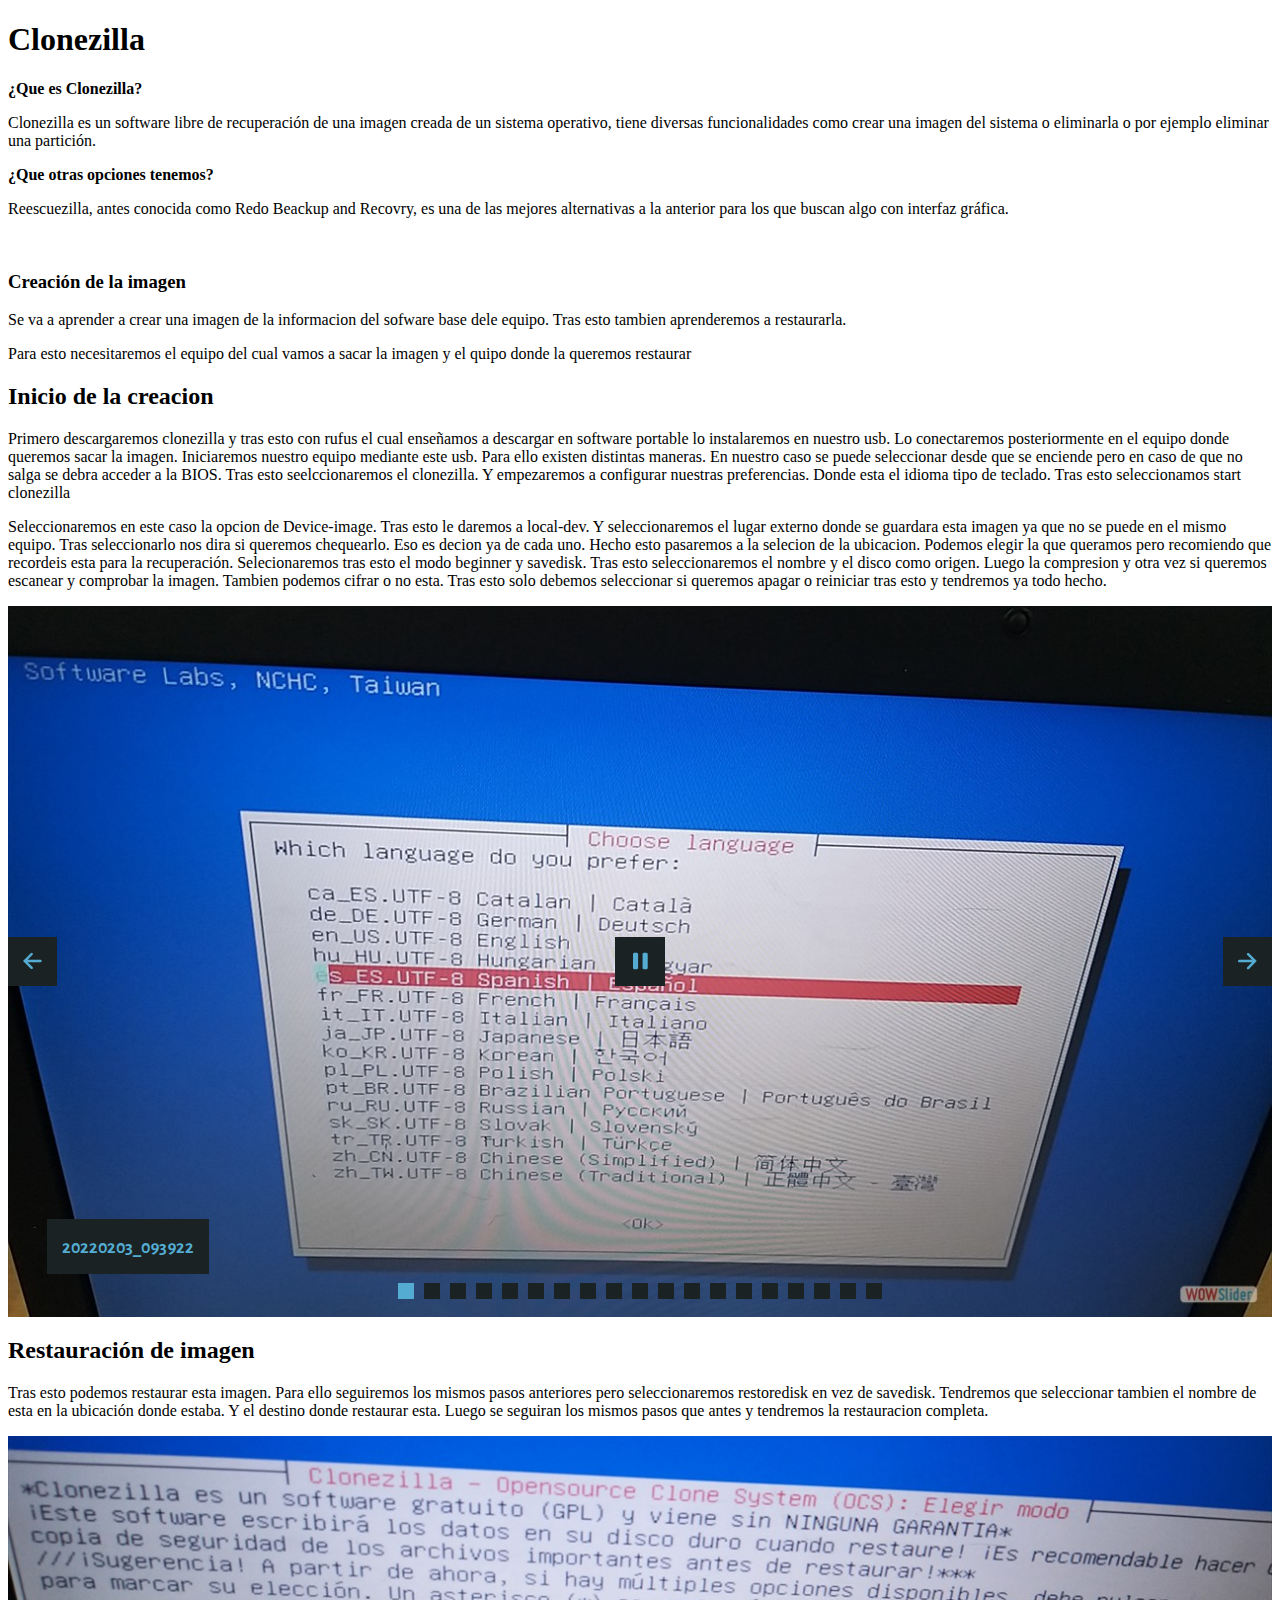
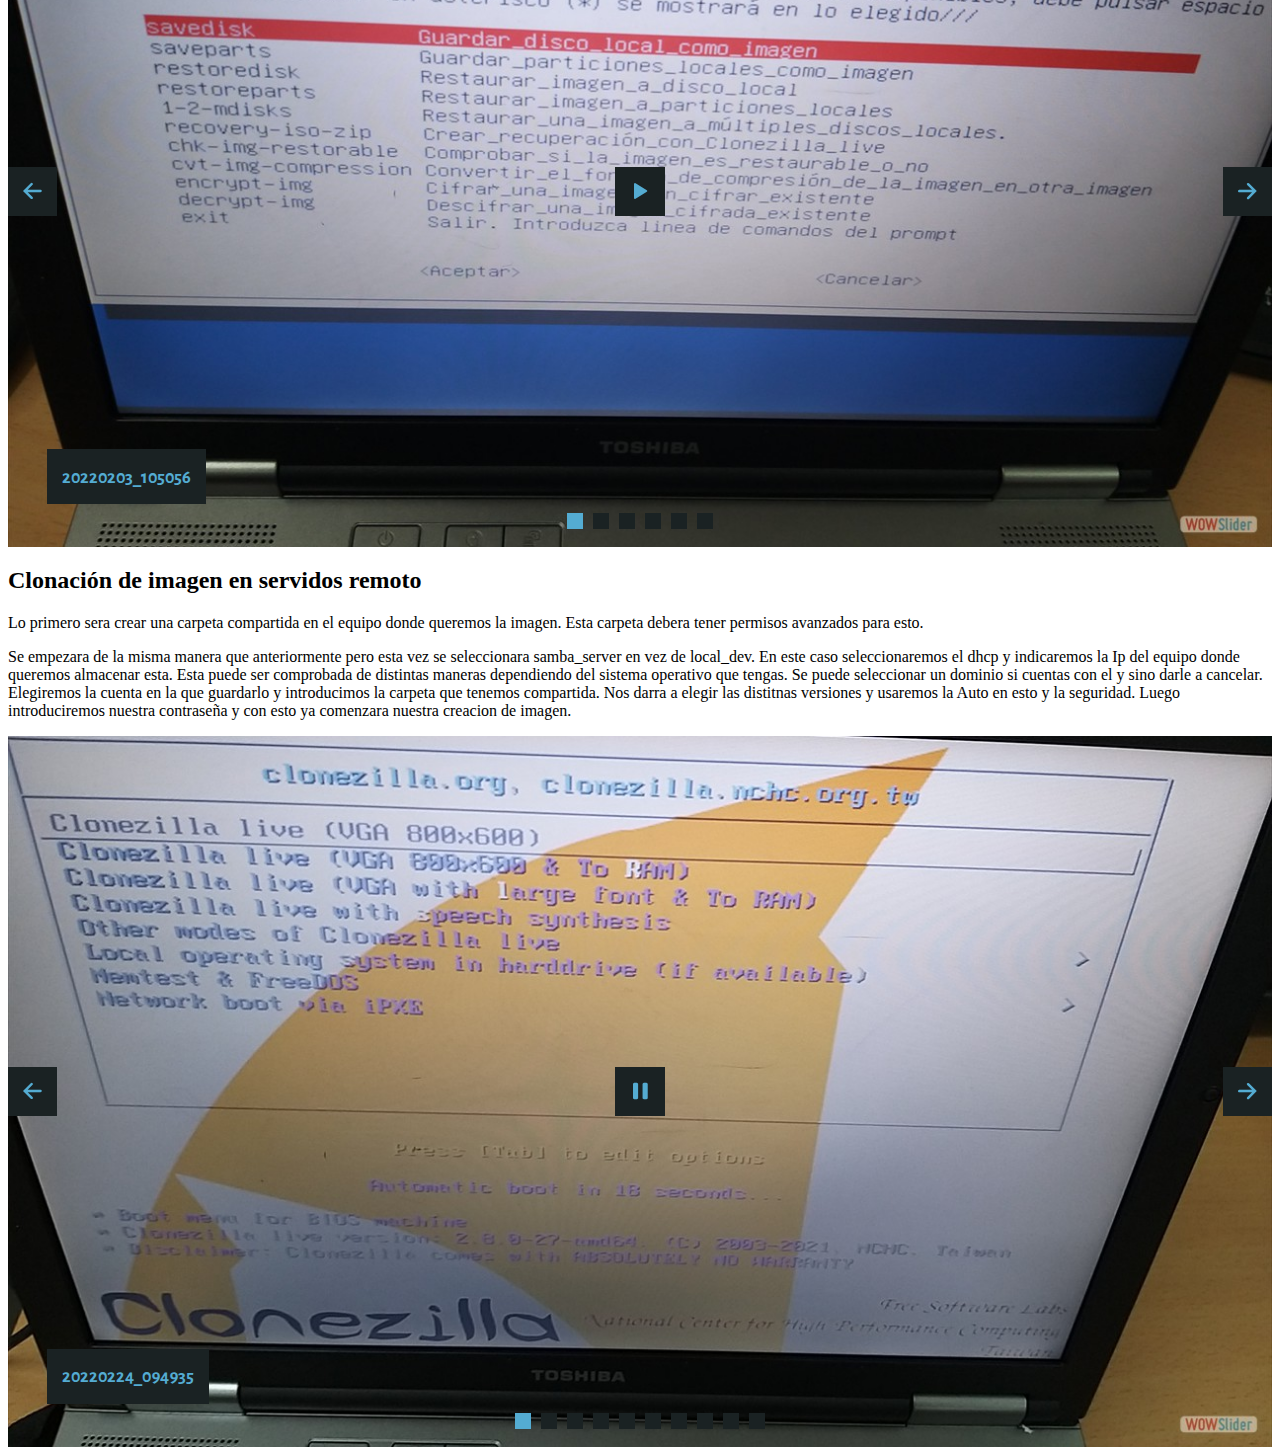
==== commit 10dceac9: "Update clonezilla.html" ====
--- a/pages/clonezilla.html
+++ b/pages/clonezilla.html
@@ -3,15 +3,15 @@
 <head>
 <meta charset="utf-8">
 <meta name="viewport" content="width=device-width, initial-scale=1">
-
+
 	<!-- Start WOWSlider.com HEAD section --> <!-- add to the <head> of your page -->
 	<link rel="stylesheet" type="text/css" href="engine0/style.css" />
 	<script type="text/javascript" src="engine0/jquery.js"></script>
-	<!-- End WOWSlider.com HEAD section -->
+	<!-- End WOWSlider.com HEAD section -->
 	<!-- Start WOWSlider.com HEAD section --> <!-- add to the <head> of your page -->
 	<link rel="stylesheet" type="text/css" href="engine1/style.css" />
 	<!--script type="text/javascript" src="engine1/jquery.js"></script-->
-	<!-- End WOWSlider.com HEAD section -->
+	<!-- End WOWSlider.com HEAD section -->
 	<!-- Start WOWSlider.com HEAD section --> <!-- add to the <head> of your page -->
 	<link rel="stylesheet" type="text/css" href="engine2/style.css" />
 	<!--script type="text/javascript" src="engine2/jquery.js"></script-->
@@ -29,51 +29,51 @@
    <h2>Inicio de la creacion</h2>
    <p>Primero descargaremos clonezilla y tras esto con rufus el cual enseñamos a descargar en software portable lo instalaremos en nuestro usb. Lo conectaremos posteriormente en el equipo donde queremos sacar la imagen. Iniciaremos nuestro equipo mediante este usb. Para ello existen distintas maneras. En nuestro caso se puede seleccionar desde que se enciende pero en caso de que no salga se debra acceder a la BIOS. Tras esto seelccionaremos el clonezilla. Y empezaremos a configurar nuestras preferencias. Donde esta el idioma tipo de teclado. Tras esto seleccionamos start clonezilla</p>
    <p>Seleccionaremos en este caso la opcion de Device-image. Tras esto le daremos a local-dev. Y seleccionaremos el lugar externo donde se guardara esta imagen ya que no se puede en el mismo equipo. Tras seleccionarlo nos dira si queremos chequearlo. Eso es decion ya de cada uno. Hecho esto pasaremos a la selecion de la ubicacion. Podemos elegir la que queramos pero recomiendo que recordeis esta para la recuperación. Selecionaremos tras esto el modo beginner y savedisk. Tras esto seleccionaremos el nombre y el disco como origen. Luego la compresion y otra vez si queremos escanear y comprobar la imagen. Tambien podemos cifrar o no esta. Tras esto solo debemos seleccionar si queremos apagar o reiniciar tras esto y tendremos ya todo hecho.</p>
-    <img src="Fotos/ofi1.png"  width="70%">
-    
+    
+    
 	<!-- Start WOWSlider.com BODY section --> <!-- add to the <body> of your page -->
 	<div id="wowslider-container0">
-	<div class="ws_images"><ul>
-		<li><img src="data0/images/20220203_093922.jpg" alt="20220203_093922" title="20220203_093922" id="wows0_0"/></li>
-		<li><img src="data0/images/20220203_093942.jpg" alt="20220203_093942" title="20220203_093942" id="wows0_1"/></li>
-		<li><img src="data0/images/20220203_093953.jpg" alt="20220203_093953" title="20220203_093953" id="wows0_2"/></li>
-		<li><img src="data0/images/20220203_094029.jpg" alt="20220203_094029" title="20220203_094029" id="wows0_3"/></li>
-		<li><img src="data0/images/20220203_094128.jpg" alt="20220203_094128" title="20220203_094128" id="wows0_4"/></li>
-		<li><img src="data0/images/20220203_094149.jpg" alt="20220203_094149" title="20220203_094149" id="wows0_5"/></li>
-		<li><img src="data0/images/20220203_094320.jpg" alt="20220203_094320" title="20220203_094320" id="wows0_6"/></li>
-		<li><img src="data0/images/20220203_094944.jpg" alt="20220203_094944" title="20220203_094944" id="wows0_7"/></li>
-		<li><img src="data0/images/20220203_095026.jpg" alt="20220203_095026" title="20220203_095026" id="wows0_8"/></li>
-		<li><img src="data0/images/20220203_095405.jpg" alt="20220203_095405" title="20220203_095405" id="wows0_9"/></li>
-		<li><img src="data0/images/20220203_100213.jpg" alt="20220203_100213" title="20220203_100213" id="wows0_10"/></li>
-		<li><img src="data0/images/20220203_100322.jpg" alt="20220203_100322" title="20220203_100322" id="wows0_11"/></li>
-		<li><img src="data0/images/20220203_100407.jpg" alt="20220203_100407" title="20220203_100407" id="wows0_12"/></li>
-		<li><img src="data0/images/20220203_100430.jpg" alt="20220203_100430" title="20220203_100430" id="wows0_13"/></li>
-		<li><img src="data0/images/20220203_101002.jpg" alt="20220203_101002" title="20220203_101002" id="wows0_14"/></li>
-		<li><img src="data0/images/20220203_101057.jpg" alt="20220203_101057" title="20220203_101057" id="wows0_15"/></li>
-		<li><img src="data0/images/20220203_1011340.jpg" alt="20220203_101134(0)" title="20220203_101134(0)" id="wows0_16"/></li>
-		<li><a href="http://wowslider.net"><img src="data0/images/20220203_101150.jpg" alt="image slider" title="20220203_101150" id="wows0_17"/></a></li>
-		<li><img src="data0/images/20220203_101935.jpg" alt="20220203_101935" title="20220203_101935" id="wows0_18"/></li>
-	</ul></div>
-	<div class="ws_bullets"><div>
-		<a href="#" title="20220203_093922"><span><img src="data0/tooltips/20220203_093922.jpg" alt="20220203_093922"/>1</span></a>
-		<a href="#" title="20220203_093942"><span><img src="data0/tooltips/20220203_093942.jpg" alt="20220203_093942"/>2</span></a>
-		<a href="#" title="20220203_093953"><span><img src="data0/tooltips/20220203_093953.jpg" alt="20220203_093953"/>3</span></a>
-		<a href="#" title="20220203_094029"><span><img src="data0/tooltips/20220203_094029.jpg" alt="20220203_094029"/>4</span></a>
-		<a href="#" title="20220203_094128"><span><img src="data0/tooltips/20220203_094128.jpg" alt="20220203_094128"/>5</span></a>
-		<a href="#" title="20220203_094149"><span><img src="data0/tooltips/20220203_094149.jpg" alt="20220203_094149"/>6</span></a>
-		<a href="#" title="20220203_094320"><span><img src="data0/tooltips/20220203_094320.jpg" alt="20220203_094320"/>7</span></a>
-		<a href="#" title="20220203_094944"><span><img src="data0/tooltips/20220203_094944.jpg" alt="20220203_094944"/>8</span></a>
-		<a href="#" title="20220203_095026"><span><img src="data0/tooltips/20220203_095026.jpg" alt="20220203_095026"/>9</span></a>
-		<a href="#" title="20220203_095405"><span><img src="data0/tooltips/20220203_095405.jpg" alt="20220203_095405"/>10</span></a>
-		<a href="#" title="20220203_100213"><span><img src="data0/tooltips/20220203_100213.jpg" alt="20220203_100213"/>11</span></a>
-		<a href="#" title="20220203_100322"><span><img src="data0/tooltips/20220203_100322.jpg" alt="20220203_100322"/>12</span></a>
-		<a href="#" title="20220203_100407"><span><img src="data0/tooltips/20220203_100407.jpg" alt="20220203_100407"/>13</span></a>
-		<a href="#" title="20220203_100430"><span><img src="data0/tooltips/20220203_100430.jpg" alt="20220203_100430"/>14</span></a>
-		<a href="#" title="20220203_101002"><span><img src="data0/tooltips/20220203_101002.jpg" alt="20220203_101002"/>15</span></a>
-		<a href="#" title="20220203_101057"><span><img src="data0/tooltips/20220203_101057.jpg" alt="20220203_101057"/>16</span></a>
-		<a href="#" title="20220203_101134(0)"><span><img src="data0/tooltips/20220203_1011340.jpg" alt="20220203_101134(0)"/>17</span></a>
-		<a href="#" title="20220203_101150"><span><img src="data0/tooltips/20220203_101150.jpg" alt="20220203_101150"/>18</span></a>
-		<a href="#" title="20220203_101935"><span><img src="data0/tooltips/20220203_101935.jpg" alt="20220203_101935"/>19</span></a>
+	<div class="ws_images"><ul>
+		<li><img src="data0/images/20220203_093922.jpg" alt="20220203_093922" title="20220203_093922" id="wows0_0"/></li>
+		<li><img src="data0/images/20220203_093942.jpg" alt="20220203_093942" title="20220203_093942" id="wows0_1"/></li>
+		<li><img src="data0/images/20220203_093953.jpg" alt="20220203_093953" title="20220203_093953" id="wows0_2"/></li>
+		<li><img src="data0/images/20220203_094029.jpg" alt="20220203_094029" title="20220203_094029" id="wows0_3"/></li>
+		<li><img src="data0/images/20220203_094128.jpg" alt="20220203_094128" title="20220203_094128" id="wows0_4"/></li>
+		<li><img src="data0/images/20220203_094149.jpg" alt="20220203_094149" title="20220203_094149" id="wows0_5"/></li>
+		<li><img src="data0/images/20220203_094320.jpg" alt="20220203_094320" title="20220203_094320" id="wows0_6"/></li>
+		<li><img src="data0/images/20220203_094944.jpg" alt="20220203_094944" title="20220203_094944" id="wows0_7"/></li>
+		<li><img src="data0/images/20220203_095026.jpg" alt="20220203_095026" title="20220203_095026" id="wows0_8"/></li>
+		<li><img src="data0/images/20220203_095405.jpg" alt="20220203_095405" title="20220203_095405" id="wows0_9"/></li>
+		<li><img src="data0/images/20220203_100213.jpg" alt="20220203_100213" title="20220203_100213" id="wows0_10"/></li>
+		<li><img src="data0/images/20220203_100322.jpg" alt="20220203_100322" title="20220203_100322" id="wows0_11"/></li>
+		<li><img src="data0/images/20220203_100407.jpg" alt="20220203_100407" title="20220203_100407" id="wows0_12"/></li>
+		<li><img src="data0/images/20220203_100430.jpg" alt="20220203_100430" title="20220203_100430" id="wows0_13"/></li>
+		<li><img src="data0/images/20220203_101002.jpg" alt="20220203_101002" title="20220203_101002" id="wows0_14"/></li>
+		<li><img src="data0/images/20220203_101057.jpg" alt="20220203_101057" title="20220203_101057" id="wows0_15"/></li>
+		<li><img src="data0/images/20220203_1011340.jpg" alt="20220203_101134(0)" title="20220203_101134(0)" id="wows0_16"/></li>
+		<li><a href="http://wowslider.net"><img src="data0/images/20220203_101150.jpg" alt="image slider" title="20220203_101150" id="wows0_17"/></a></li>
+		<li><img src="data0/images/20220203_101935.jpg" alt="20220203_101935" title="20220203_101935" id="wows0_18"/></li>
+	</ul></div>
+	<div class="ws_bullets"><div>
+		<a href="#" title="20220203_093922"><span><img src="data0/tooltips/20220203_093922.jpg" alt="20220203_093922"/>1</span></a>
+		<a href="#" title="20220203_093942"><span><img src="data0/tooltips/20220203_093942.jpg" alt="20220203_093942"/>2</span></a>
+		<a href="#" title="20220203_093953"><span><img src="data0/tooltips/20220203_093953.jpg" alt="20220203_093953"/>3</span></a>
+		<a href="#" title="20220203_094029"><span><img src="data0/tooltips/20220203_094029.jpg" alt="20220203_094029"/>4</span></a>
+		<a href="#" title="20220203_094128"><span><img src="data0/tooltips/20220203_094128.jpg" alt="20220203_094128"/>5</span></a>
+		<a href="#" title="20220203_094149"><span><img src="data0/tooltips/20220203_094149.jpg" alt="20220203_094149"/>6</span></a>
+		<a href="#" title="20220203_094320"><span><img src="data0/tooltips/20220203_094320.jpg" alt="20220203_094320"/>7</span></a>
+		<a href="#" title="20220203_094944"><span><img src="data0/tooltips/20220203_094944.jpg" alt="20220203_094944"/>8</span></a>
+		<a href="#" title="20220203_095026"><span><img src="data0/tooltips/20220203_095026.jpg" alt="20220203_095026"/>9</span></a>
+		<a href="#" title="20220203_095405"><span><img src="data0/tooltips/20220203_095405.jpg" alt="20220203_095405"/>10</span></a>
+		<a href="#" title="20220203_100213"><span><img src="data0/tooltips/20220203_100213.jpg" alt="20220203_100213"/>11</span></a>
+		<a href="#" title="20220203_100322"><span><img src="data0/tooltips/20220203_100322.jpg" alt="20220203_100322"/>12</span></a>
+		<a href="#" title="20220203_100407"><span><img src="data0/tooltips/20220203_100407.jpg" alt="20220203_100407"/>13</span></a>
+		<a href="#" title="20220203_100430"><span><img src="data0/tooltips/20220203_100430.jpg" alt="20220203_100430"/>14</span></a>
+		<a href="#" title="20220203_101002"><span><img src="data0/tooltips/20220203_101002.jpg" alt="20220203_101002"/>15</span></a>
+		<a href="#" title="20220203_101057"><span><img src="data0/tooltips/20220203_101057.jpg" alt="20220203_101057"/>16</span></a>
+		<a href="#" title="20220203_101134(0)"><span><img src="data0/tooltips/20220203_1011340.jpg" alt="20220203_101134(0)"/>17</span></a>
+		<a href="#" title="20220203_101150"><span><img src="data0/tooltips/20220203_101150.jpg" alt="20220203_101150"/>18</span></a>
+		<a href="#" title="20220203_101935"><span><img src="data0/tooltips/20220203_101935.jpg" alt="20220203_101935"/>19</span></a>
 	</div></div><div class="ws_script" style="position:absolute;left:-99%"><a href="http://wowslider.net">slideshow html code</a> by WOWSlider.com v9.0</div>
 	<div class="ws_shadow"></div>
 	</div>	
@@ -82,24 +82,24 @@
 	<!-- End WOWSlider.com BODY section --><h2>Restauración de imagen</h2>
     <p>Tras esto podemos restaurar esta imagen. Para ello seguiremos los mismos pasos anteriores pero seleccionaremos restoredisk en vez de savedisk. Tendremos que seleccionar tambien el nombre de esta en la ubicación donde estaba. Y el destino donde restaurar esta. Luego se seguiran los mismos pasos que antes y tendremos la restauracion completa.</p>
     
-    
+    
 	<!-- Start WOWSlider.com BODY section --> <!-- add to the <body> of your page -->
 	<div id="wowslider-container1">
-	<div class="ws_images"><ul>
-		<li><img src="data1/images/20220203_105056.jpg" alt="20220203_105056" title="20220203_105056" id="wows1_0"/></li>
-		<li><img src="data1/images/20220203_105119.jpg" alt="20220203_105119" title="20220203_105119" id="wows1_1"/></li>
-		<li><img src="data1/images/20220203_105136.jpg" alt="20220203_105136" title="20220203_105136" id="wows1_2"/></li>
-		<li><img src="data1/images/20220203_105202.jpg" alt="20220203_105202" title="20220203_105202" id="wows1_3"/></li>
-		<li><a href="http://wowslider.net"><img src="data1/images/20220203_105210.jpg" alt="html5 slider" title="20220203_105210" id="wows1_4"/></a></li>
-		<li><img src="data1/images/20220203_104956.jpg" alt="20220203_104956" title="20220203_104956" id="wows1_5"/></li>
-	</ul></div>
-	<div class="ws_bullets"><div>
-		<a href="#wows1_0" title="20220203_105056"><span><img src="data1/tooltips/20220203_105056.jpg" alt="20220203_105056"/>1</span></a>
-		<a href="#wows1_1" title="20220203_105119"><span><img src="data1/tooltips/20220203_105119.jpg" alt="20220203_105119"/>2</span></a>
-		<a href="#wows1_2" title="20220203_105136"><span><img src="data1/tooltips/20220203_105136.jpg" alt="20220203_105136"/>3</span></a>
-		<a href="#wows1_3" title="20220203_105202"><span><img src="data1/tooltips/20220203_105202.jpg" alt="20220203_105202"/>4</span></a>
-		<a href="#wows1_4" title="20220203_105210"><span><img src="data1/tooltips/20220203_105210.jpg" alt="20220203_105210"/>5</span></a>
-		<a href="#wows1_5" title="20220203_104956"><span><img src="data1/tooltips/20220203_104956.jpg" alt="20220203_104956"/>6</span></a>
+	<div class="ws_images"><ul>
+		<li><img src="data1/images/20220203_105056.jpg" alt="20220203_105056" title="20220203_105056" id="wows1_0"/></li>
+		<li><img src="data1/images/20220203_105119.jpg" alt="20220203_105119" title="20220203_105119" id="wows1_1"/></li>
+		<li><img src="data1/images/20220203_105136.jpg" alt="20220203_105136" title="20220203_105136" id="wows1_2"/></li>
+		<li><img src="data1/images/20220203_105202.jpg" alt="20220203_105202" title="20220203_105202" id="wows1_3"/></li>
+		<li><a href="http://wowslider.net"><img src="data1/images/20220203_105210.jpg" alt="html5 slider" title="20220203_105210" id="wows1_4"/></a></li>
+		<li><img src="data1/images/20220203_104956.jpg" alt="20220203_104956" title="20220203_104956" id="wows1_5"/></li>
+	</ul></div>
+	<div class="ws_bullets"><div>
+		<a href="#wows1_0" title="20220203_105056"><span><img src="data1/tooltips/20220203_105056.jpg" alt="20220203_105056"/>1</span></a>
+		<a href="#wows1_1" title="20220203_105119"><span><img src="data1/tooltips/20220203_105119.jpg" alt="20220203_105119"/>2</span></a>
+		<a href="#wows1_2" title="20220203_105136"><span><img src="data1/tooltips/20220203_105136.jpg" alt="20220203_105136"/>3</span></a>
+		<a href="#wows1_3" title="20220203_105202"><span><img src="data1/tooltips/20220203_105202.jpg" alt="20220203_105202"/>4</span></a>
+		<a href="#wows1_4" title="20220203_105210"><span><img src="data1/tooltips/20220203_105210.jpg" alt="20220203_105210"/>5</span></a>
+		<a href="#wows1_5" title="20220203_104956"><span><img src="data1/tooltips/20220203_104956.jpg" alt="20220203_104956"/>6</span></a>
 	</div></div><div class="ws_script" style="position:absolute;left:-99%"><a href="http://wowslider.net">slideshow html code</a> by WOWSlider.com v9.0</div>
 	<div class="ws_shadow"></div>
 	</div>	
@@ -114,32 +114,32 @@
 
 
 
-  
+  
 	<!-- Start WOWSlider.com BODY section --> <!-- add to the <body> of your page -->
 	<div id="wowslider-container2">
-	<div class="ws_images"><ul>
-		<li><img src="data2/images/20220224_094935.jpg" alt="20220224_094935" title="20220224_094935" id="wows2_0"/></li>
-		<li><img src="data2/images/20220224_095104.jpg" alt="20220224_095104" title="20220224_095104" id="wows2_1"/></li>
-		<li><img src="data2/images/20220224_095133.jpg" alt="20220224_095133" title="20220224_095133" id="wows2_2"/></li>
-		<li><img src="data2/images/20220224_095156.jpg" alt="20220224_095156" title="20220224_095156" id="wows2_3"/></li>
-		<li><img src="data2/images/20220224_095405.jpg" alt="20220224_095405" title="20220224_095405" id="wows2_4"/></li>
-		<li><img src="data2/images/20220224_100052.jpg" alt="20220224_100052" title="20220224_100052" id="wows2_5"/></li>
-		<li><img src="data2/images/20220224_100058.jpg" alt="20220224_100058" title="20220224_100058" id="wows2_6"/></li>
-		<li><img src="data2/images/20220224_100134.jpg" alt="20220224_100134" title="20220224_100134" id="wows2_7"/></li>
-		<li><a href="http://wowslider.net"><img src="data2/images/20220224_100144.jpg" alt="jquery image slider" title="20220224_100144" id="wows2_8"/></a></li>
-		<li><img src="data2/images/20220224_100219.jpg" alt="20220224_100219" title="20220224_100219" id="wows2_9"/></li>
-	</ul></div>
-	<div class="ws_bullets"><div>
-		<a href="#" title="20220224_094935"><span><img src="data2/tooltips/20220224_094935.jpg" alt="20220224_094935"/>1</span></a>
-		<a href="#" title="20220224_095104"><span><img src="data2/tooltips/20220224_095104.jpg" alt="20220224_095104"/>2</span></a>
-		<a href="#" title="20220224_095133"><span><img src="data2/tooltips/20220224_095133.jpg" alt="20220224_095133"/>3</span></a>
-		<a href="#" title="20220224_095156"><span><img src="data2/tooltips/20220224_095156.jpg" alt="20220224_095156"/>4</span></a>
-		<a href="#" title="20220224_095405"><span><img src="data2/tooltips/20220224_095405.jpg" alt="20220224_095405"/>5</span></a>
-		<a href="#" title="20220224_100052"><span><img src="data2/tooltips/20220224_100052.jpg" alt="20220224_100052"/>6</span></a>
-		<a href="#" title="20220224_100058"><span><img src="data2/tooltips/20220224_100058.jpg" alt="20220224_100058"/>7</span></a>
-		<a href="#" title="20220224_100134"><span><img src="data2/tooltips/20220224_100134.jpg" alt="20220224_100134"/>8</span></a>
-		<a href="#" title="20220224_100144"><span><img src="data2/tooltips/20220224_100144.jpg" alt="20220224_100144"/>9</span></a>
-		<a href="#" title="20220224_100219"><span><img src="data2/tooltips/20220224_100219.jpg" alt="20220224_100219"/>10</span></a>
+	<div class="ws_images"><ul>
+		<li><img src="data2/images/20220224_094935.jpg" alt="20220224_094935" title="20220224_094935" id="wows2_0"/></li>
+		<li><img src="data2/images/20220224_095104.jpg" alt="20220224_095104" title="20220224_095104" id="wows2_1"/></li>
+		<li><img src="data2/images/20220224_095133.jpg" alt="20220224_095133" title="20220224_095133" id="wows2_2"/></li>
+		<li><img src="data2/images/20220224_095156.jpg" alt="20220224_095156" title="20220224_095156" id="wows2_3"/></li>
+		<li><img src="data2/images/20220224_095405.jpg" alt="20220224_095405" title="20220224_095405" id="wows2_4"/></li>
+		<li><img src="data2/images/20220224_100052.jpg" alt="20220224_100052" title="20220224_100052" id="wows2_5"/></li>
+		<li><img src="data2/images/20220224_100058.jpg" alt="20220224_100058" title="20220224_100058" id="wows2_6"/></li>
+		<li><img src="data2/images/20220224_100134.jpg" alt="20220224_100134" title="20220224_100134" id="wows2_7"/></li>
+		<li><a href="http://wowslider.net"><img src="data2/images/20220224_100144.jpg" alt="jquery image slider" title="20220224_100144" id="wows2_8"/></a></li>
+		<li><img src="data2/images/20220224_100219.jpg" alt="20220224_100219" title="20220224_100219" id="wows2_9"/></li>
+	</ul></div>
+	<div class="ws_bullets"><div>
+		<a href="#" title="20220224_094935"><span><img src="data2/tooltips/20220224_094935.jpg" alt="20220224_094935"/>1</span></a>
+		<a href="#" title="20220224_095104"><span><img src="data2/tooltips/20220224_095104.jpg" alt="20220224_095104"/>2</span></a>
+		<a href="#" title="20220224_095133"><span><img src="data2/tooltips/20220224_095133.jpg" alt="20220224_095133"/>3</span></a>
+		<a href="#" title="20220224_095156"><span><img src="data2/tooltips/20220224_095156.jpg" alt="20220224_095156"/>4</span></a>
+		<a href="#" title="20220224_095405"><span><img src="data2/tooltips/20220224_095405.jpg" alt="20220224_095405"/>5</span></a>
+		<a href="#" title="20220224_100052"><span><img src="data2/tooltips/20220224_100052.jpg" alt="20220224_100052"/>6</span></a>
+		<a href="#" title="20220224_100058"><span><img src="data2/tooltips/20220224_100058.jpg" alt="20220224_100058"/>7</span></a>
+		<a href="#" title="20220224_100134"><span><img src="data2/tooltips/20220224_100134.jpg" alt="20220224_100134"/>8</span></a>
+		<a href="#" title="20220224_100144"><span><img src="data2/tooltips/20220224_100144.jpg" alt="20220224_100144"/>9</span></a>
+		<a href="#" title="20220224_100219"><span><img src="data2/tooltips/20220224_100219.jpg" alt="20220224_100219"/>10</span></a>
 	</div></div><div class="ws_script" style="position:absolute;left:-99%"><a href="http://wowslider.net">slideshow html code</a> by WOWSlider.com v9.0</div>
 	<div class="ws_shadow"></div>
 	</div>	
@@ -149,4 +149,4 @@
 </section>
 
 </body>
-</html>+</html>
